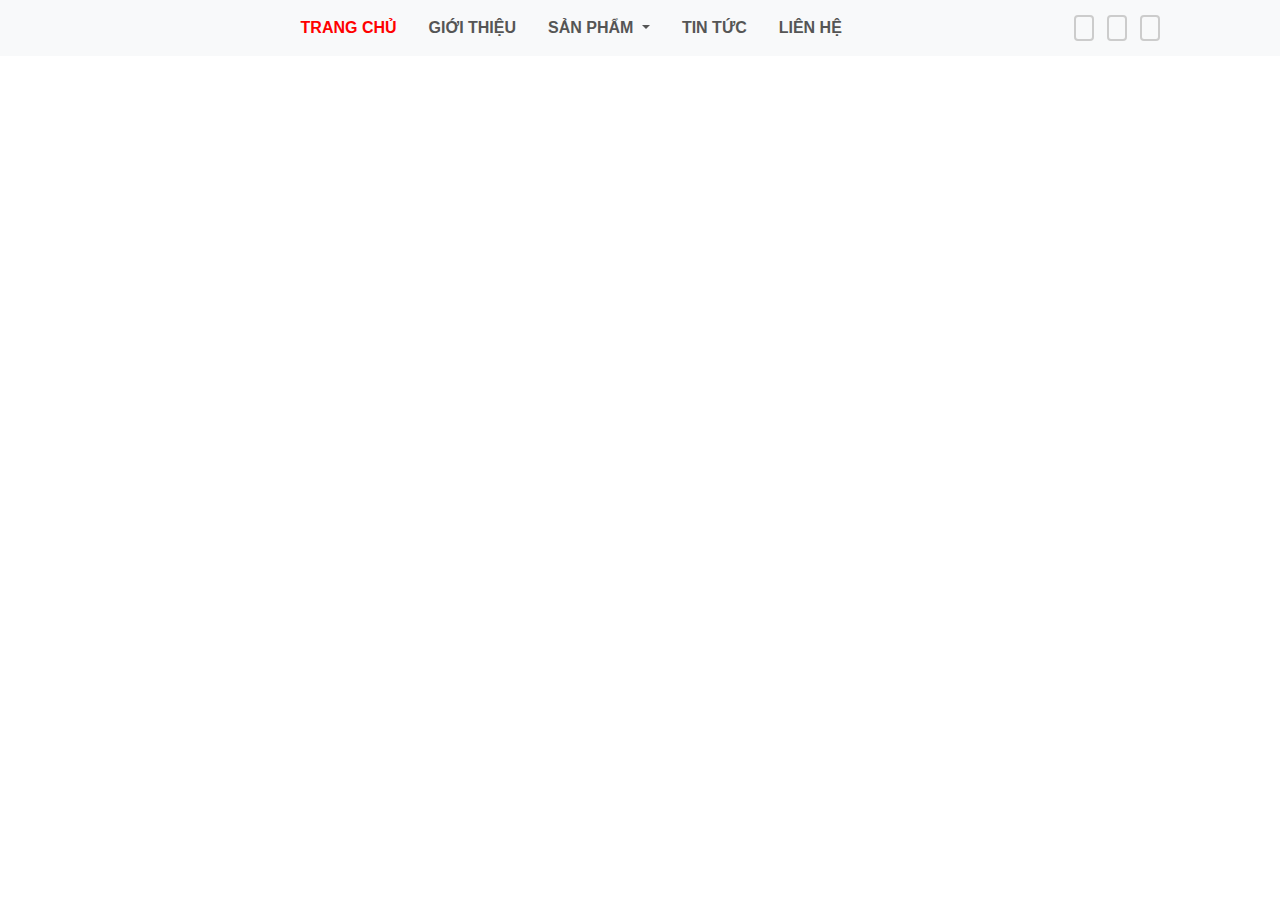
==== index.html @ 4e30b556 "ok" ====
<!DOCTYPE html>
<html lang="en">
  <head>
    <title>Title</title>
    <link
      rel="stylesheet"
      href="https://cdnjs.cloudflare.com/ajax/libs/font-awesome/6.5.1/css/all.min.css"
      integrity="sha512-DTOQO9RWCH3ppGqcWaEA1BIZOC6xxalwEsw9c2QQeAIftl+Vegovlnee1c9QX4TctnWMn13TZye+giMm8e2LwA=="
      crossorigin="anonymous"
      referrerpolicy="no-referrer"
    />
    <!-- Required meta tags -->
    <meta charset="utf-8" />
    <link rel="stylesheet" href="style.css" />
    <meta
      name="viewport"
      content="width=device-width, initial-scale=1, shrink-to-fit=no"
    />

    <!-- Bootstrap CSS -->
    <link
      rel="stylesheet"
      href="https://stackpath.bootstrapcdn.com/bootstrap/4.3.1/css/bootstrap.min.css"
      integrity="sha384-ggOyR0iXCbMQv3Xipma34MD+dH/1fQ784/j6cY/iJTQUOhcWr7x9JvoRxT2MZw1T"
      crossorigin="anonymous"
    />

    <!-- owl carosel -->
    <link
      rel="stylesheet"
      href="../lib/OwlCarousel2-2.3.4/dist/assets/owl.carousel.min.css"
    />
    <link
      rel="stylesheet"
      href="../lib/OwlCarousel2-2.3.4/dist/assets/owl.theme.default.min.css"
    />
  </head>
  <body>
    <nav class="navbar navbar-expand-lg navbar-light bg-light">
      <a class="navbar-brand logo" href="#">
        <img
              class="cart-img w-75"
              src="https://bizweb.dktcdn.net/thumb/medium/100/364/158/themes/802198/assets/logo.png?1705462869617"
              alt=""
            />
      </a>
      <button class="navbar-toggler" type="button" data-toggle="collapse" data-target="#navbarSupportedContent" aria-controls="navbarSupportedContent" aria-expanded="false" aria-label="Toggle navigation">
        <span class="navbar-toggler-icon"></span>
      </button>
    
      <div class="collapse navbar-collapse justify-content-around" id="navbarSupportedContent">
        <ul
              class="nav nav-cus justify-content-center text-uppercase font-weight-bold"
            >
              <li class="nav-item">
                <a class="nav-link active-cus" href="#">Trang chủ</a>
              </li>

              <li class="nav-item">
                <a
                  class="nav-link disabled"
                  id="dropdownMenuButton"
                  href="#"
                  data-toggle="dropdown"
                  aria-haspopup="true"
                  aria-expanded="false"
                  >giới thiệu</a
                >
              </li>
              <li class="nav-item dropdown">
                <a
                  class="nav-link dropdown-toggle"
                  href="#"
                  id="navbarDropdown"
                  role="button"
                  data-toggle="dropdown"
                  aria-haspopup="true"
                  aria-expanded="false"
                >
                  Sản phẩm
                </a>
                <div class="dropdown-menu" aria-labelledby="navbarDropdown">
                  <a class="dropdown-item" href="#">Action</a>
                  <a class="dropdown-item" href="#">Another action</a>
                  <div class="dropdown-divider"></div>
                  <a class="dropdown-item" href="#">Something else here</a>
                </div>
              </li>
              <li class="nav-item">
                <a class="nav-link disabled" href="#">tin tức</a>
              </li>
              <li class="nav-item">
                <a class="nav-link disabled" href="#">liên hệ</a>
              </li>
            </ul>
        <div class="row tool justify-content-center">
          <div class="search">
            <a href=""> <i class="fa-solid fa-magnifying-glass"></i></a>
          </div>
          <div class="cart-shopping">
            <a href=""> <i class="fa-solid fa-cart-shopping"></i></a>
          </div>
          <div class="user">
            <a href=""> <i class="fa-regular fa-user"></i></a>
          </div>
        </div>
      </div>
    </nav>
    <!-- <section class="header">
      <div class=" d-flex row align-items-center" style="margin-right: 0;margin-left: 0;">
          <div class="col-3 col-sm-4 col-md-3 col-lg-2">
            <img
              class="cart-img w-75"
              src="https://bizweb.dktcdn.net/thumb/medium/100/364/158/themes/802198/assets/logo.png?1705462869617"
              alt=""
            />
          </div>
          <div class="col-6">
            <ul
              class="nav nav-cus justify-content-center text-uppercase font-weight-bold"
            >
              <li class="nav-item">
                <a class="nav-link active-cus" href="#">Trang chủ</a>
              </li>

              <li class="nav-item">
                <a
                  class="nav-link disabled"
                  id="dropdownMenuButton"
                  href="#"
                  data-toggle="dropdown"
                  aria-haspopup="true"
                  aria-expanded="false"
                  >giới thiệu</a
                >
              </li>
              <li class="nav-item dropdown">
                <a
                  class="nav-link dropdown-toggle"
                  href="#"
                  id="navbarDropdown"
                  role="button"
                  data-toggle="dropdown"
                  aria-haspopup="true"
                  aria-expanded="false"
                >
                  Sản phẩm
                </a>
                <div class="dropdown-menu" aria-labelledby="navbarDropdown">
                  <a class="dropdown-item" href="#">Action</a>
                  <a class="dropdown-item" href="#">Another action</a>
                  <div class="dropdown-divider"></div>
                  <a class="dropdown-item" href="#">Something else here</a>
                </div>
              </li>
              <li class="nav-item">
                <a class="nav-link disabled" href="#">tin tức</a>
              </li>
              <li class="nav-item">
                <a class="nav-link disabled" href="#">liên hệ</a>
              </li>
            </ul>
          </div>
          <div class="col-3 col-sm-4 col-md-3 col-lg-2">
            <div class="row tool">
              <div class="search">
                <a href=""> <i class="fa-solid fa-magnifying-glass"></i></a>
              </div>
              <div class="cart-shopping">
                <a href=""> <i class="fa-solid fa-cart-shopping"></i></a>
              </div>
              <div class="user">
                <a href=""> <i class="fa-regular fa-user"></i></a>
              </div>
            </div>
          </div>
      </div>
    </section> -->
    <!-- <main>
      <div id="carouselId" class="carousel slide" data-ride="carousel">
        <ol class="carousel-indicators">
          <li data-target="#carouselId" data-slide-to="0" class="active"></li>
          <li data-target="#carouselId" data-slide-to="1"></li>
          <li data-target="#carouselId" data-slide-to="2"></li>
        </ol>
        <div class="carousel-inner" role="listbox">
          <div class="carousel-item active">
            <img
              src="https://bizweb.dktcdn.net/100/364/158/themes/802198/assets/slider_1.jpg?1705462869617"
              alt="First slide"
            />
          </div>
          <div class="carousel-item">
            <img
              src="https://bizweb.dktcdn.net/100/364/158/themes/802198/assets/slider_2.jpg?1705462869617"
              alt="Second slide"
            />
          </div>
          <div class="carousel-item">
            <img 
              src="https://bizweb.dktcdn.net/100/364/158/themes/802198/assets/slider_2.jpg?1705462869617"
              alt="Third slide"
            />
          </div>
        </div>
        <a
          class="carousel-control-prev"
          href="#carouselId"
          role="button"
          data-slide="prev"
        >
          <span class="carousel-control-prev-icon" aria-hidden="true"></span>
          <span class="sr-only">Previous</span>
        </a>
        <a
          class="carousel-control-next"
          href="#carouselId"
          role="button"
          data-slide="next"
        >
          <span class="carousel-control-next-icon" aria-hidden="true"></span>
          <span class="sr-only">Next</span>
        </a>
      </div>
      <div class="title">
        <h2>danh mục sản phẩm</h2>
      </div>
      <div class="category-product">
        <div class="owl-carousel owl-theme">
          <div class="item">
            <div class="card">
              <a href="#">
                <img
                  class="card-img-top"
                  src="https://bizweb.dktcdn.net/100/364/158/themes/802198/assets/section_category_title2.jpg?1705462869617"
                  alt=""
                />
              </a>
              <div class="card-body">lốp bánh xe</div>
            </div>
          </div>
          <div class="item">
            <div class="card">
              <a href="#">
                <img
                  class="card-img-top"
                  class=""
                  src="https://bizweb.dktcdn.net/100/364/158/themes/802198/assets/section_category_title3.jpg?1705462869617"
                  alt=""
                />
              </a>
              <div class="card-body">lốp bánh xe</div>
            </div>
          </div>
          <div class="item">
            <div class="card">
              <a href="#">
                <img
                  class="card-img-top"
                  class=""
                  src="https://bizweb.dktcdn.net/100/364/158/themes/802198/assets/section_category_title4.jpg?1705462869617"
                  alt=""
                />
              </a>
              <div class="card-body">lốp bánh xe</div>
            </div>
          </div>
          <div class="item">
            <div class="card">
              <a href="#">
                <img
                  class="card-img-top"
                  class=""
                  src="https://bizweb.dktcdn.net/100/364/158/themes/802198/assets/section_category_title5.jpg?1705462869617"
                  alt=""
                />
              </a>
              <div class="card-body">lốp bánh xe</div>
            </div>
          </div>
          <div class="item">
            <div class="card">
              <a href="#">
                <img
                  class="card-img-top"
                  class=""
                  src="https://bizweb.dktcdn.net/100/364/158/themes/802198/assets/section_category_title6.jpg?1705462869617"
                  alt=""
                />
              </a>
              <div class="card-body">lốp bánh xe</div>
            </div>
          </div>
        </div>
      </div>
      <div class="title">
        <h2>sản phẩm đang giảm giá</h2>
      </div>
      <div class="container product-sale">
        <div class="row">
          <div class="col-6">
            <div class="card">
              <div class="d-flex justify-content-center align-items-center">
                <div class="card-image">
                  <img
                    class="card-img-top"
                    src="https://bizweb.dktcdn.net/thumb/large/100/364/158/products/product5.jpg?v=1569857958077"
                    alt=""
                  />
                </div>
                <div class="card-body__info bg-white">
                  <h4 class="name-product text-uppercase">
                    Nhớt castrol magnatec 10wr40 (4l)
                  </h4>
                  <p class="price" style="font-size: 24px">
                    1.500.000₫<span
                      style="
                        color: #999999;
                        text-decoration: line-through;
                        font-size: 18px;
                      "
                      >1.800.000₫</span
                    >
                  </p>
                  <div class="row">
                    <div class="btn-buy">
                      <button class="text-uppercase">mua hàng</button>
                    </div>
                    <div
                      class="d-flex justify-content-center align-items-center"
                    >
                      <i class="fa-solid fa-eye"><a href=""></a></i>
                    </div>
                  </div>
                </div>
              </div>
            </div>
          </div>
          <div class="col-6">
            <div class="card">
              <div class="d-flex justify-content-center align-items-center">
                <div class="card-image">
                  <img
                    class="card-img-top"
                    src="https://bizweb.dktcdn.net/thumb/large/100/364/158/products/product5.jpg?v=1569857958077"
                    alt=""
                  />
                </div>
                <div class="card-body__info bg-white">
                  <h4 class="name-product text-uppercase">
                    Nhớt castrol magnatec 10wr40 (4l)
                  </h4>
                  <p class="price" style="font-size: 24px">
                    1.500.000₫<span
                      style="
                        color: #999999;
                        text-decoration: line-through;
                        font-size: 18px;
                      "
                      >1.800.000₫</span
                    >
                  </p>
                  <div class="row">
                    <div class="btn-buy">
                      <button class="text-uppercase">mua hàng</button>
                    </div>
                    <div
                      class="d-flex justify-content-center align-items-center"
                    >
                      <i class="fa-solid fa-eye"><a href=""></a></i>
                    </div>
                  </div>
                </div>
              </div>
            </div>
          </div>
          <div class="col-6">
            <div class="card">
              <div class="d-flex justify-content-center align-items-center">
                <div class="card-image">
                  <img
                    class="card-img-top"
                    src="https://bizweb.dktcdn.net/thumb/large/100/364/158/products/product5.jpg?v=1569857958077"
                    alt=""
                  />
                </div>
                <div class="card-body__info bg-white">
                  <h4 class="name-product text-uppercase">
                    Nhớt castrol magnatec 10wr40 (4l)
                  </h4>
                  <p class="price" style="font-size: 24px">
                    1.500.000₫<span
                      style="
                        color: #999999;
                        text-decoration: line-through;
                        font-size: 18px;
                      "
                      >1.800.000₫</span
                    >
                  </p>
                  <div class="row">
                    <div class="btn-buy">
                      <button class="text-uppercase">mua hàng</button>
                    </div>
                    <div
                      class="d-flex justify-content-center align-items-center"
                    >
                      <i class="fa-solid fa-eye"><a href=""></a></i>
                    </div>
                  </div>
                </div>
              </div>
            </div>
          </div>
          <div class="col-6">
            <div class="card">
              <div class="d-flex justify-content-center align-items-center">
                <div class="card-image">
                  <img
                    class="card-img-top"
                    src="https://bizweb.dktcdn.net/thumb/large/100/364/158/products/product5.jpg?v=1569857958077"
                    alt=""
                  />
                </div>
                <div class="card-body__info bg-white">
                  <h4 class="name-product text-uppercase">
                    Nhớt castrol magnatec 10wr40 (4l)
                  </h4>
                  <p class="price" style="font-size: 24px">
                    1.500.000₫<span
                      style="
                        color: #999999;
                        text-decoration: line-through;
                        font-size: 18px;
                      "
                      >1.800.000₫</span
                    >
                  </p>
                  <div class="row">
                    <div class="btn-buy">
                      <button class="text-uppercase">mua hàng</button>
                    </div>
                    <div
                      class="d-flex justify-content-center align-items-center"
                    >
                      <i class="fa-solid fa-eye"><a href=""></a></i>
                    </div>
                  </div>
                </div>
              </div>
            </div>
          </div>
        </div>
      </div>
      <div class="container-fluid banner-bottom">
        <img
          src="https://bizweb.dktcdn.net/100/364/158/themes/802198/assets/section_home_banner.jpg?1705462869617"
          class="img-responsive"
          alt=""
        />
      </div>
      <div class="title">
        <h2>lốp bánh xe</h2>
      </div>
      <div class="product-detail">
        <div class="row">
          <div class="col-2 banner-left">
            <img
              class="img-responsive"
              src="//bizweb.dktcdn.net/100/364/158/themes/802198/assets/section_product_images2.png?1705462869617"
              data-src="//bizweb.dktcdn.net/100/364/158/themes/802198/assets/section_product_images2.png?1705462869617"
              alt="images"
              data-lazied="IMG"
            />
          </div>
          <div class="col-2">
            <img
              src="https://bizweb.dktcdn.net/thumb/large/100/364/158/products/lopxe3.jpg?v=1567905623343"
              alt=""
              class="img-responsive"
            />
            <h4 class="name-product">lốp xe warrior hub</h4>
            <p class="sale-price">
              1.500.000₫<span class="price">1.800.000₫</span>
            </p>
            <div class="d-flex">
              <a href=""><i class="fa fa-eye"></i></a>

              <button>
                <span><i class="fa fa-cart-plus"></i></span>
              </button>
            </div>
          </div>
          <div class="col-2">
            <img
              src="https://bizweb.dktcdn.net/thumb/large/100/364/158/products/lopxe3.jpg?v=1567905623343"
              alt=""
              class="img-responsive"
            />
            <h4 class="name-product">lốp xe warrior hub</h4>
            <p class="sale-price">
              1.500.000₫<span class="price">1.800.000₫</span>
            </p>
            <div class="d-flex">
              <a href=""><i class="fa fa-eye"></i></a>

              <button>
                <span><i class="fa fa-cart-plus"></i></span>
              </button>
            </div>
          </div>
          <div class="col-2">
            <img
              src="https://bizweb.dktcdn.net/thumb/large/100/364/158/products/lopxe3.jpg?v=1567905623343"
              alt=""
              class="img-responsive"
            />
            <h4 class="name-product">lốp xe warrior hub</h4>
            <p class="sale-price">
              1.500.000₫<span class="price">1.800.000₫</span>
            </p>
            <div class="d-flex">
              <a href=""><i class="fa fa-eye"></i></a>

              <button>
                <span><i class="fa fa-cart-plus"></i></span>
              </button>
            </div>
          </div>
          <div class="col-2">
            <img
              src="https://bizweb.dktcdn.net/thumb/large/100/364/158/products/lopxe3.jpg?v=1567905623343"
              alt=""
              class="img-responsive"
            />
            <h4 class="name-product">lốp xe warrior hub</h4>
            <p class="sale-price">
              1.500.000₫<span class="price">1.800.000₫</span>
            </p>
            <div class="d-flex">
              <a href=""><i class="fa fa-eye"></i></a>

              <button>
                <span><i class="fa fa-cart-plus"></i></span>
              </button>
            </div>
          </div>
        </div>
      </div>
      <div class="title">
        <h2>phụ kiện</h2>
      </div>
      <div class="product-detail">
        <div class="row">
          <div class="col-2 banner-left">
            <img
              class="img-responsive"
              src="//bizweb.dktcdn.net/100/364/158/themes/802198/assets/section_product_images2.png?1705462869617"
              data-src="//bizweb.dktcdn.net/100/364/158/themes/802198/assets/section_product_images2.png?1705462869617"
              alt="images"
              data-lazied="IMG"
            />
          </div>
          <div class="col-2">
            <img
              src="https://bizweb.dktcdn.net/thumb/large/100/364/158/products/lopxe3.jpg?v=1567905623343"
              alt=""
              class="img-responsive"
            />
            <h4 class="name-product">lốp xe warrior hub</h4>
            <p class="sale-price">
              1.500.000₫<span class="price">1.800.000₫</span>
            </p>
            <div class="d-flex">
              <a href=""><i class="fa fa-eye"></i></a>

              <button>
                <span><i class="fa fa-cart-plus"></i></span>
              </button>
            </div>
          </div>
          <div class="col-2">
            <img
              src="https://bizweb.dktcdn.net/thumb/large/100/364/158/products/lopxe3.jpg?v=1567905623343"
              alt=""
              class="img-responsive"
            />
            <h4 class="name-product">lốp xe warrior hub</h4>
            <p class="sale-price">
              1.500.000₫<span class="price">1.800.000₫</span>
            </p>
            <div class="d-flex">
              <a href=""><i class="fa fa-eye"></i></a>

              <button>
                <span><i class="fa fa-cart-plus"></i></span>
              </button>
            </div>
          </div>
          <div class="col-2">
            <img
              src="https://bizweb.dktcdn.net/thumb/large/100/364/158/products/lopxe3.jpg?v=1567905623343"
              alt=""
              class="img-responsive"
            />
            <h4 class="name-product">lốp xe warrior hub</h4>
            <p class="sale-price">
              1.500.000₫<span class="price">1.800.000₫</span>
            </p>
            <div class="d-flex">
              <a href=""><i class="fa fa-eye"></i></a>

              <button>
                <span><i class="fa fa-cart-plus"></i></span>
              </button>
            </div>
          </div>
          <div class="col-2">
            <img
              src="https://bizweb.dktcdn.net/thumb/large/100/364/158/products/lopxe3.jpg?v=1567905623343"
              alt=""
              class="img-responsive"
            />
            <h4 class="name-product">lốp xe warrior hub</h4>
            <p class="sale-price">
              1.500.000₫<span class="price">1.800.000₫</span>
            </p>
            <div class="d-flex">
              <a href=""><i class="fa fa-eye"></i></a>

              <button>
                <span><i class="fa fa-cart-plus"></i></span>
              </button>
            </div>
          </div>
        </div>
      </div>
      <div class="title">
        <h2>lốp bánh xe</h2>
      </div>
      <div class="product-detail">
        <div class="row">
          <div class="col-2  banner-left">
            <img
              class="img-responsive"
              src="//bizweb.dktcdn.net/100/364/158/themes/802198/assets/section_product_images2.png?1705462869617"
              data-src="//bizweb.dktcdn.net/100/364/158/themes/802198/assets/section_product_images2.png?1705462869617"
              alt="images"
              data-lazied="IMG"
            />
          </div>
          <div class="col-2 ">
            <img
              src="https://bizweb.dktcdn.net/thumb/large/100/364/158/products/lopxe3.jpg?v=1567905623343"
              alt=""
              class="img-responsive"
            />
            <h4 class="name-product">lốp xe warrior hub</h4>
            <p class="sale-price">
              1.500.000₫<span class="price">1.800.000₫</span>
            </p>
            <div class="d-flex">
              <a href=""><i class="fa fa-eye"></i></a>

              <button>
                <span><i class="fa fa-cart-plus"></i></span>
              </button>
            </div>
          </div>
          <div class="col-2 ">
            <img
              src="https://bizweb.dktcdn.net/thumb/large/100/364/158/products/lopxe3.jpg?v=1567905623343"
              alt=""
              class="img-responsive"
            />
            <h4 class="name-product">lốp xe warrior hub</h4>
            <p class="sale-price">
              1.500.000₫<span class="price">1.800.000₫</span>
            </p>
            <div class="d-flex">
              <a href=""><i class="fa fa-eye"></i></a>

              <button>
                <span><i class="fa fa-cart-plus"></i></span>
              </button>
            </div>
          </div>
          <div class="col-2 ">
            <img
              src="https://bizweb.dktcdn.net/thumb/large/100/364/158/products/lopxe3.jpg?v=1567905623343"
              alt=""
              class="img-responsive"
            />
            <h4 class="name-product">lốp xe warrior hub</h4>
            <p class="sale-price">
              1.500.000₫<span class="price">1.800.000₫</span>
            </p>
            <div class="d-flex">
              <a href=""><i class="fa fa-eye"></i></a>

              <button>
                <span><i class="fa fa-cart-plus"></i></span>
              </button>
            </div>
          </div>
          <div class="col-2 ">
            <img
              src="https://bizweb.dktcdn.net/thumb/large/100/364/158/products/lopxe3.jpg?v=1567905623343"
              alt=""
              class="img-responsive"
            />
            <h4 class="name-product">lốp xe warrior hub</h4>
            <p class="sale-price">
              1.500.000₫<span class="price">1.800.000₫</span>
            </p>
            <div class="d-flex">
              <a href=""><i class="fa fa-eye"></i></a>

              <button>
                <span><i class="fa fa-cart-plus"></i></span>
              </button>
            </div>
          </div>
        </div>
      </div>
      <div class="news">
        <div class="title-news">
            <h4>tin tức</h4>
        </div>
        <div class="row ">
          <div class="card col-2 " >
            <img src="https://bizweb.dktcdn.net/100/364/158/articles/blog3.jpg?v=1567948212317" class="card-img-top" alt="...">
            <div class="info">
              <p class="time">08/09/2022</p>
              <a href="#" class="">Go somewhere</a>
            </div>
          </div>
          <div class="card col-2 " >
            <img src="https://bizweb.dktcdn.net/100/364/158/articles/blog3.jpg?v=1567948212317" class="card-img-top" alt="...">
            <div class="info">
              <p class="time">08/09/2022</p>
              <a href="#" class="">Go somewhere</a>
            </div>
          </div>
          <div class="card col-2 ">
            <img src="https://bizweb.dktcdn.net/100/364/158/articles/blog3.jpg?v=1567948212317" class="card-img-top" alt="...">
            <div class="info">
              <p class="time">08/09/2022</p>
              <a href="#" class="">Go somewhere</a>
            </div>
          </div>
          <div class="card col-2 ">
            <img src="https://bizweb.dktcdn.net/100/364/158/articles/blog3.jpg?v=1567948212317" class="card-img-top" alt="...">
            <div class="info">
              <p class="time">08/09/2022</p>
              <a href="#" class="">Go somewhere</a>
            </div>
          </div>
          <div class="card col-2 ">
            <img src="https://bizweb.dktcdn.net/100/364/158/articles/blog3.jpg?v=1567948212317" class="card-img-top" alt="...">
            <div class="info">
              <p class="time">08/09/2022</p>
              <a href="#" class="">Go somewhere</a>
            </div>
          </div>
        </div>
      </div>
      <div class="title">
        <h2>top thương hiệu</h2>
      </div>
      <div class="brands-bottom ">
        <div class="logo-brands">
          <img src="//bizweb.dktcdn.net/100/364/158/themes/802198/assets/brand1.png?1705462869617" alt="">
        </div>
        <div class="logo-brands">
          <img src="//bizweb.dktcdn.net/100/364/158/themes/802198/assets/brand1.png?1705462869617" alt="">
        </div>
        <div class="logo-brands">
          <img src="//bizweb.dktcdn.net/100/364/158/themes/802198/assets/brand1.png?1705462869617" alt="">
        </div>
        <div class="logo-brands">
          <img src="//bizweb.dktcdn.net/100/364/158/themes/802198/assets/brand1.png?1705462869617" alt="">
        </div>
        <div class="logo-brands">
          <img src="//bizweb.dktcdn.net/100/364/158/themes/802198/assets/brand1.png?1705462869617" alt="">
        </div>
        <div class="logo-brands">
          <img src="//bizweb.dktcdn.net/100/364/158/themes/802198/assets/brand1.png?1705462869617" alt="">
        </div>
        <div class="logo-brands">
          <img src="//bizweb.dktcdn.net/100/364/158/themes/802198/assets/brand1.png?1705462869617" alt="">
        </div>
      </div>
    </main> -->
    <!-- <footer>
      <div class="footer-site ">
        <div class="row">
          <div class="col-5">
            <img src="https://bizweb.dktcdn.net/thumb/medium/100/364/158/themes/802198/assets/logo.png?1705462869617" alt="">
            <p><strong>Địa chỉ:</strong> 
                      
              Ladeco Building, 266 Doi Can Street, Ba Dinh District, Ha Noi
            
          </p>
            <p><strong>Hotline:</strong><a href="tel:19006750">19006750</a></p>
            <p><strong>Email:</strong><a href="mailto:support@sapo.vn">support@sapo.vn</a></p>
            <p>Showroom mở cửa tất cả các ngày trong tuần từ 10:00 sáng đến 6:00 tối</p>
          </div>
          <div class="col-2">
            <div class="title text-uppercase">
              <h4>giới thiệu</h4>
            </div>
            <div class="list-menu" style="list-style: none;">
              <li><a href="">Trang chủ</a></li>
              <li><a href="">Giới thiệu</a></li>
              <li><a href="">Sản phẩm</a></li>
              <li><a href="">Tin tức </a></li>
              <li><a href="">Liên hệ</a></li>
            </div>
          </div>
          <div class="col-2">
            <div class="title text-uppercase">
              <h4>giới thiệu</h4>
            </div>
            <div class="list-menu" style="list-style: none;">
              <li><a href="">Trang chủ</a></li>
              <li><a href="">Giới thiệu</a></li>
              <li><a href="">Sản phẩm</a></li>
              <li><a href="">Tin tức </a></li>
              <li><a href="">Liên hệ</a></li>
            </div>
          </div>
          <div class="col-2">
            <div class="title text-uppercase">
              <h4>giới thiệu</h4>
            </div>
            <ul class="list-menu" style="list-style: none;">
              <li><a href="">Trang chủ</a></li>
              <li><a href="">Giới thiệu</a></li>
              <li><a href="">Sản phẩm</a></li>
              <li><a href="">Tin tức </a></li>
              <li><a href="">Liên hệ</a></li>
            </ul>
          </div>
        </div>
      </div>
    </footer> -->
    <!-- Optional JavaScript -->
    <!-- jQuery first, then Popper.js, then Bootstrap JS -->
    <script
      src="https://code.jquery.com/jquery-3.3.1.slim.min.js"
      integrity="sha384-q8i/X+965DzO0rT7abK41JStQIAqVgRVzpbzo5smXKp4YfRvH+8abtTE1Pi6jizo"
      crossorigin="anonymous"
    ></script>
    <script
      src="https://cdnjs.cloudflare.com/ajax/libs/popper.js/1.14.7/umd/popper.min.js"
      integrity="sha384-UO2eT0CpHqdSJQ6hJty5KVphtPhzWj9WO1clHTMGa3JDZwrnQq4sF86dIHNDz0W1"
      crossorigin="anonymous"
    ></script>
    <script
      src="https://stackpath.bootstrapcdn.com/bootstrap/4.3.1/js/bootstrap.min.js"
      integrity="sha384-JjSmVgyd0p3pXB1rRibZUAYoIIy6OrQ6VrjIEaFf/nJGzIxFDsf4x0xIM+B07jRM"
      crossorigin="anonymous"
    ></script>
    <script src="../lib/OwlCarousel2-2.3.4/dist/owl.carousel.min.js"></script>
    <script>
    //   var search = document.getElementById("search");
    // search.addEventListener('click',function(){
    //   console.log(1)
    // })
    </script>
    <script>
      $(".owl-carousel").owlCarousel({
        loop: true,
        margin: 10,
        nav: false,
        autoplay: true,
        dots: false,
        autoplayTimeout: 1500,
        autoplayHoverPause: true,
        responsive: {
          0: {
            items: 1,
          },
          600: {
            items: 2,
          },
          1000: {
            items: 4,
          },
        },
      });
    </script>
  </body>
</html>
---- style.css ----
* {
  margin: 0;
  padding: 0;
  font-family: "Segoe UI", Tahoma, Geneva, Verdana, sans-serif;
  box-sizing: border-box;
  transition: all 0.3s ease;
}
p {
  font-size: 16px;
}

a {
  color: #555 !important;
}
ul li a {
  font-size: 16px;
}
.logo{
  padding-left: 140px;
}
.header {
  margin-top: 0;
  height: 112px;
}
.header .d-flex {
  justify-content: space-between;
}
.header .row .col-3 img {
  min-width: 85px;
}
.active-cus {
  color: #ff0000 !important;
}
.nav-cus li:first-child a {
  color: #ff0000;
}
.nav-cus li:hover > a {
  transition: all 0.5s ease;
  color: #ff0000 !important;
}
.tool div {
  border: 2px solid #ccc;
  border-radius: 4px;
  margin: 0.4rem;
  font-size: 88%;
}
.tool div:hover {
  transition: all 0.3s ease;
  border: #ff0000 2px solid;
}
.tool div a i {
  padding: 8px;
}
.tool div a i:hover {
  color: #ff0000;
}
main {
  background-color: #f8f8f8;
}
#carouselId .carousel-inner .carousel-item img {
  width: 100%;
}
.card-body {
  font-weight: 700;
  text-align: center;
  background-color: #ccc;
  text-transform: uppercase;
  font-size: 22px;
  width: 88%;
  margin: 8px 6%;
  height: 88px;
}
.title {
  margin: 24px 48px;
  position: relative;
}
.title h2 {
  text-transform: uppercase;
}
.title::before {
  content: "";
  display: inline-block;
  width: 30px;
  height: 30px;
  position: absolute;
  left: -38px;
  top: 8px;
  background: url(//bizweb.dktcdn.net/100/364/158/themes/802198/assets/icon-image.png?1705462866789)
    no-repeat scroll -29px -168px;
}
.card-body__info p {
  color: #ff0000;
}
.product-sale .row .col-6 {
  margin-top: 16px;
}
.product-sale .row .col-6 .card .d-flex .card-body__info .btn-buy button {
  margin-right: 18px;
  border-radius: 4px;
  width: 112px;
  height: 42px;
  border: none;
  background-color: #ff0000;
  color: #fff;
}
.product-sale .row .col-6 .card .d-flex .card-body__info .d-flex {
  border-radius: 4px;
  width: 68px;
  height: 42px;
  background-color: #ff0000;
  color: #fff;
}
.banner-bottom {
  margin-bottom: 42px;
  height: 278px;
}
.product-detail .row .col-2 {
  border: #ccc 2px solid;
  text-align: center;
}
.product-detail .row .col-2 h4 {
  text-transform: uppercase;
  font-weight: 400;
}
.product-detail .row .col-2 {
  margin: 0 18px;
}
.product-detail .row .col-2:first-child {
  margin-left: 38px;
  border: none;
}
.product-detail .row .col-2 .sale-price {
  font-size: 24px;
  color: #ff0000;
}
.product-detail .row .col-2 .sale-price .price {
  color: #ccc;
  font-size: 16px;
  text-decoration: line-through;
}
.product-detail .row .col-2 button {
  margin: 0 8%;
  border-radius: 4px;
  width: 112px;
  height: 42px;
  border: none;
  background-color: #ff0000;
  color: #fff;
}
.product-detail .row .col-2 .d-flex {
  margin-left: 15%;
}
.product-detail .row .col-2 .d-flex a {
  display: inline-block;
  width: 68px;
  height: 42px;
  border-radius: 4px;
  background-color: #ff0000;
}
.product-detail .row .col-2 .d-flex a i {
  margin-top: 12px;
  color: #fff;
}
.news {
  margin-top: 12px;
}
.news .title-news {
  margin-left: 15px;
  border-top-left-radius: 8px;
  border-top-right-radius: 8px;
  height: 48px;
  padding-left: 24px;
  background-color: #ff0000;
  width: 100%;
  font-size: 28px;
}
.news .title-news h4 {
  color: white;
  text-transform: uppercase;
  font-size: 2.4rem;
}
.news .card {
  margin: 0.8em 1.8em;
}
.news .card .info p {
  color: #ccc;
}
.news .card .info a {
  text-transform: uppercase;
  font-size: 1.4rem;
  font-weight: bold;
}
.news .card .info a:hover {
  text-decoration: none;
  color: #ff0000 !important;
}
.brands-bottom {
  background-color: white;
  margin: 0 auto;
  display: flex;
  width: 1430px;
}
.brands-bottom .logo-brands {
  padding: 0 8px;
}
.footer-site {
  margin: 0 auto;
  width: 1430px;
}
.footer-site .row .col-2 .title {
  width: 168px;
}
.footer-site .row .col-2 .title::before {
  top: 2px;
}
.footer-site .row .col-2 .list-menu li a {
  color: #000000;
}
.footer-site .row .col-2 .list-menu li a:hover {
  padding-left: 8px;
  text-decoration: none;
  color: #ff0000 !important;
}
@media (max-width: 575.98px) {
  .banner-bottom{
    display: none;
  }
  .header .row .col-6 {
    display: none;
  }
}

/* // Small devices (landscape phones, 576px and up) */
@media (min-width: 576px) and (max-width: 767.98px) {
  .logo{
    padding-left: 0 !important;
  }  

}

/* // Medium devices (tablets, 768px and up) */
@media (min-width: 768px) and (max-width: 991.98px) {
  .header .row .col-6 {
    display: none;
  }
  .banner-bottom{
    display: none;
  }
}

/* // Large devices (desktops, 992px and up) */
@media (min-width: 992px) and (max-width: 1199.98px) {
  .header .row .col-6 {
    display: none;
  }
  .banner-bottom{
    display: none;
  }
}

/* // Extra large devices (large desktops, 1200px and up) */
@media (min-width: 1200px) {
}


/* 
@media only screen and (min-width: 768px) {
  .logo{
    padding: 0 !important; 
  }
} */
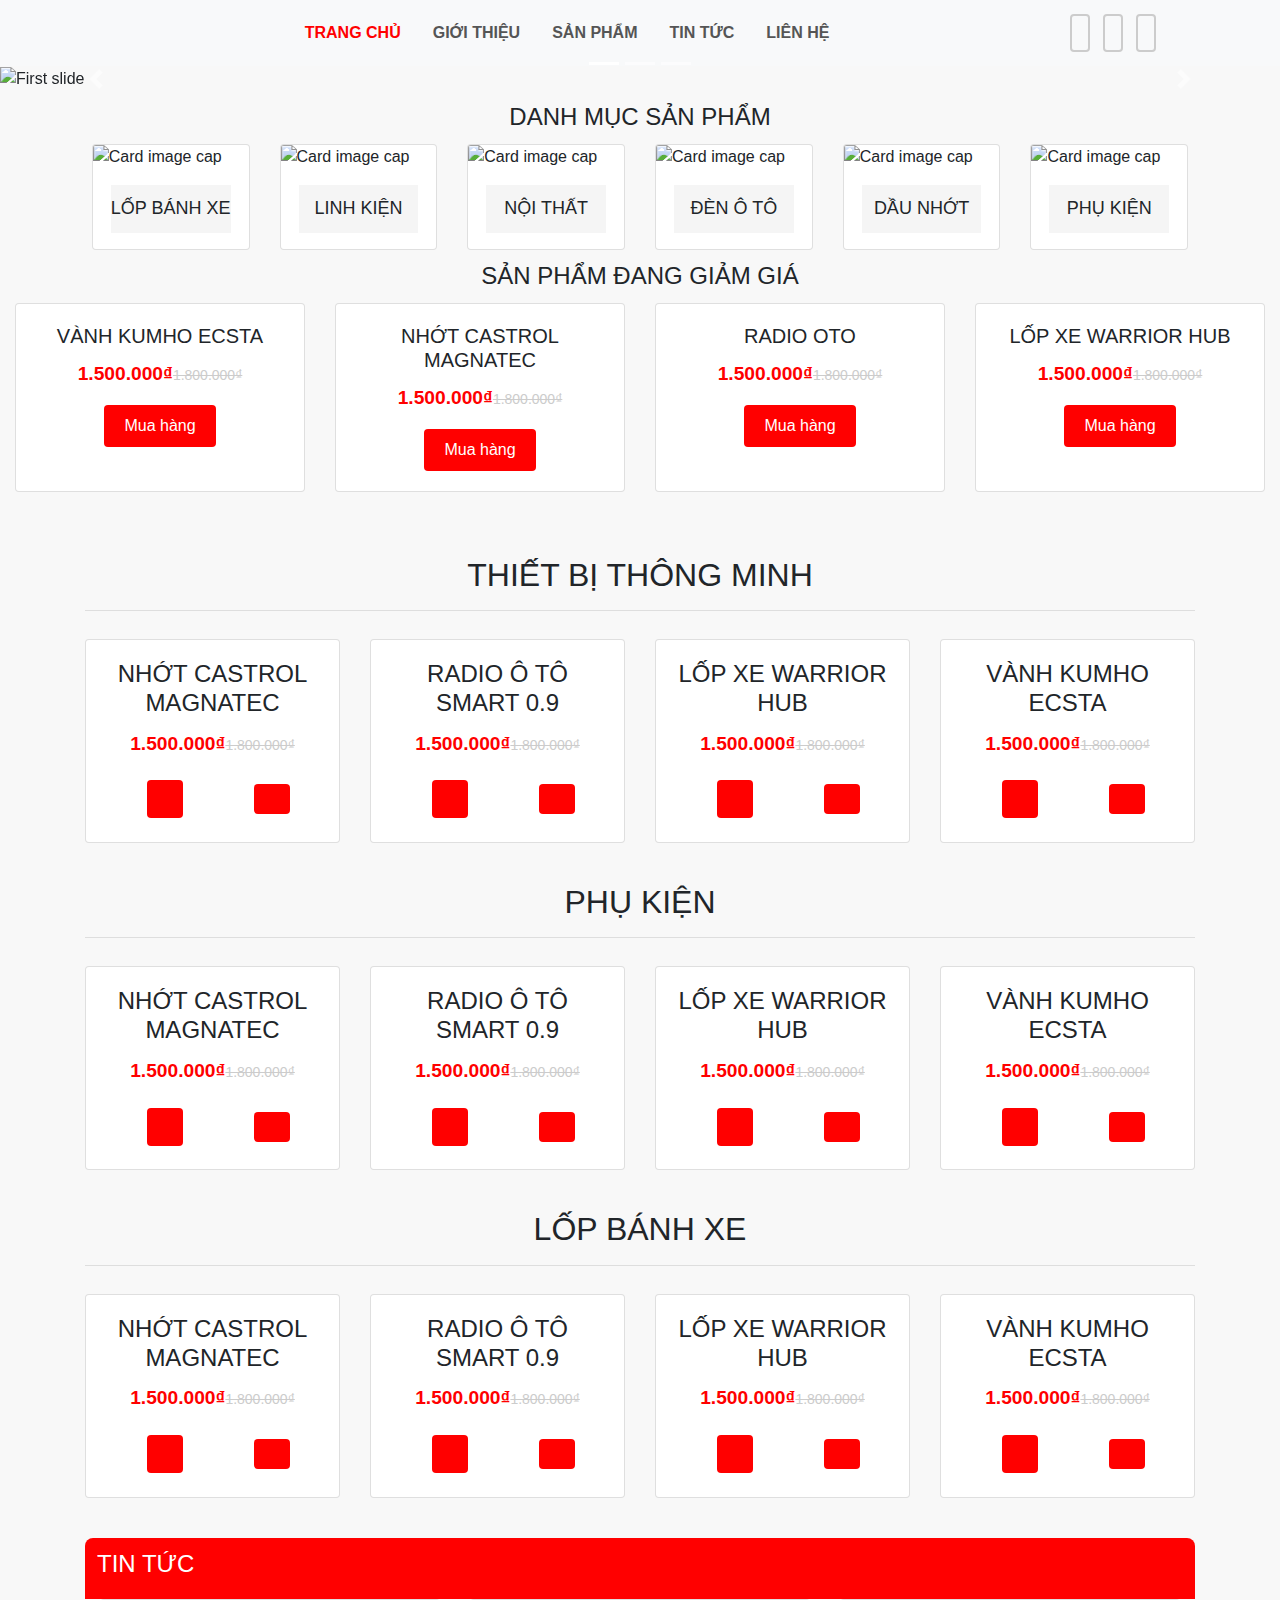
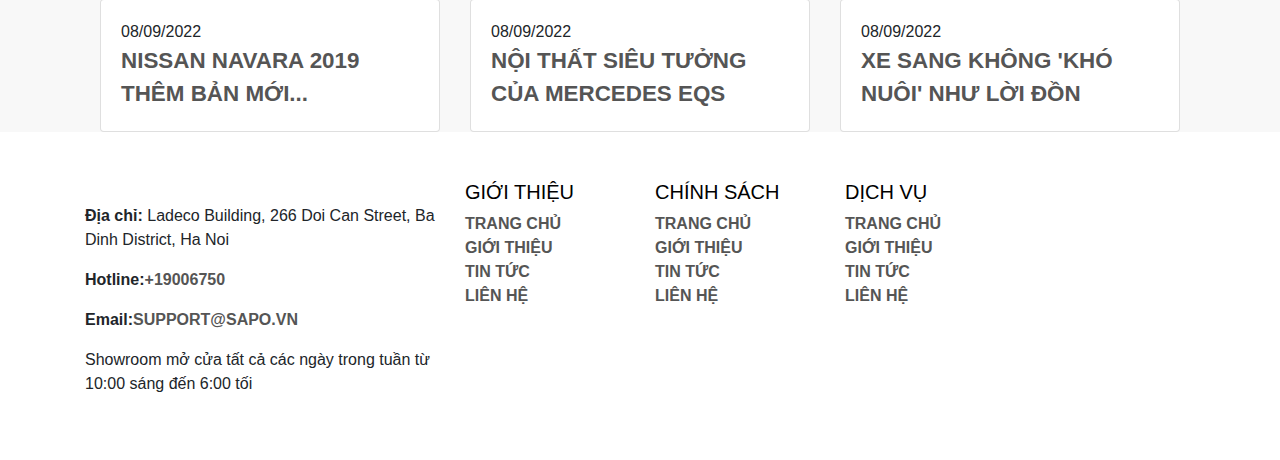
==== commit 4a4f5930: "add cart.html" ====
--- a/index.html
+++ b/index.html
@@ -1,895 +1,555 @@
 <!DOCTYPE html>
 <html lang="en">
-  <head>
-    <title>Title</title>
-    <link
-      rel="stylesheet"
-      href="https://cdnjs.cloudflare.com/ajax/libs/font-awesome/6.5.1/css/all.min.css"
-      integrity="sha512-DTOQO9RWCH3ppGqcWaEA1BIZOC6xxalwEsw9c2QQeAIftl+Vegovlnee1c9QX4TctnWMn13TZye+giMm8e2LwA=="
-      crossorigin="anonymous"
-      referrerpolicy="no-referrer"
-    />
-    <!-- Required meta tags -->
-    <meta charset="utf-8" />
-    <link rel="stylesheet" href="style.css" />
-    <meta
-      name="viewport"
-      content="width=device-width, initial-scale=1, shrink-to-fit=no"
-    />
-
-    <!-- Bootstrap CSS -->
-    <link
-      rel="stylesheet"
-      href="https://stackpath.bootstrapcdn.com/bootstrap/4.3.1/css/bootstrap.min.css"
-      integrity="sha384-ggOyR0iXCbMQv3Xipma34MD+dH/1fQ784/j6cY/iJTQUOhcWr7x9JvoRxT2MZw1T"
-      crossorigin="anonymous"
-    />
-
-    <!-- owl carosel -->
-    <link
-      rel="stylesheet"
-      href="../lib/OwlCarousel2-2.3.4/dist/assets/owl.carousel.min.css"
-    />
-    <link
-      rel="stylesheet"
-      href="../lib/OwlCarousel2-2.3.4/dist/assets/owl.theme.default.min.css"
-    />
-  </head>
-  <body>
-    <nav class="navbar navbar-expand-lg navbar-light bg-light">
-      <a class="navbar-brand logo" href="#">
-        <img
-              class="cart-img w-75"
-              src="https://bizweb.dktcdn.net/thumb/medium/100/364/158/themes/802198/assets/logo.png?1705462869617"
-              alt=""
-            />
+
+<head>
+  <title>Trang chủ</title>
+  <!-- https://haluauto.mysapo.net/ -->
+  <link rel="stylesheet" href="https://cdnjs.cloudflare.com/ajax/libs/font-awesome/6.5.1/css/all.min.css"
+    integrity="sha512-DTOQO9RWCH3ppGqcWaEA1BIZOC6xxalwEsw9c2QQeAIftl+Vegovlnee1c9QX4TctnWMn13TZye+giMm8e2LwA=="
+    crossorigin="anonymous" referrerpolicy="no-referrer" />
+  <!-- Required meta tags -->
+  <meta charset="utf-8" />
+  <link rel="stylesheet" href="style.css" />
+  <meta name="viewport" content="width=device-width, initial-scale=1, shrink-to-fit=no" />
+
+  <!-- Bootstrap CSS -->
+  <link rel="stylesheet" href="https://stackpath.bootstrapcdn.com/bootstrap/4.3.1/css/bootstrap.min.css"
+    integrity="sha384-ggOyR0iXCbMQv3Xipma34MD+dH/1fQ784/j6cY/iJTQUOhcWr7x9JvoRxT2MZw1T" crossorigin="anonymous" />
+
+  <!-- owl carosel -->
+  <link rel="stylesheet" href="../lib/OwlCarousel2-2.3.4/dist/assets/owl.carousel.min.css" />
+  <link rel="stylesheet" href="../lib/OwlCarousel2-2.3.4/dist/assets/owl.theme.default.min.css" />
+</head>
+
+<body>
+  <nav class="navbar navbar-expand-lg navbar-light bg-light">
+    <a class="navbar-brand logo" href="index.html">
+      <img class="cart-img w-75"
+        src="https://bizweb.dktcdn.net/thumb/medium/100/364/158/themes/802198/assets/logo.png?1705462869617" alt="" />
+    </a>
+    <button class="navbar-toggler" type="button" data-toggle="collapse" data-target="#navbarSupportedContent"
+      aria-controls="navbarSupportedContent" aria-expanded="false" aria-label="Toggle navigation">
+      <span class="navbar-toggler-icon"></span>
+    </button>
+
+    <div class="collapse navbar-collapse justify-content-around" id="navbarSupportedContent">
+      <ul class="nav nav-cus justify-content-center text-uppercase font-weight-bold">
+        <li class="nav-item">
+          <a class="nav-link active-cus" href="index.html">Trang chủ</a>
+        </li>
+
+        <li class="nav-item">
+          <a class="nav-link " href="introduce.html">giới thiệu</a>
+        </li>
+        <li class="nav-item ">
+          <a class="nav-link " href="product.html">
+            Sản phẩm
+          </a>
+        </li>
+        <li class="nav-item">
+          <a class="nav-link " href="news.html">tin tức</a>
+        </li>
+        <li class="nav-item">
+          <a class="nav-link" href="contact.html">liên hệ</a>
+        </li>
+      </ul>
+      <div class="row tool justify-content-center">
+        <div class="search">
+          <a href=""> <i class="fa-solid fa-magnifying-glass"></i></a>
+        </div>
+        <div class="cart-shopping">
+          <a href="cart.html"> <i class="fa-solid fa-cart-shopping"></i></a>
+        </div>
+        <div class="user">
+          <a href="register.html"> <i class="fa-regular fa-user"></i></a>
+        </div>
+      </div>
+    </div>
+  </nav>
+  <main>
+    <section id="carouselId" class="carousel slide" data-ride="carousel">
+      <ol class="carousel-indicators">
+        <li data-target="#carouselId" data-slide-to="0" class="active"></li>
+        <li data-target="#carouselId" data-slide-to="1"></li>
+        <li data-target="#carouselId" data-slide-to="2"></li>
+      </ol>
+      <div class="carousel-inner" role="listbox">
+        <div class="carousel-item active">
+          <img src="https://bizweb.dktcdn.net/100/364/158/themes/802198/assets/slider_1.jpg?1705462869617"
+            alt="First slide" />
+        </div>
+        <div class="carousel-item">
+          <img src="https://bizweb.dktcdn.net/100/364/158/themes/802198/assets/slider_2.jpg?1705462869617"
+            alt="Second slide" />
+        </div>
+        <div class="carousel-item">
+          <img src="https://bizweb.dktcdn.net/100/364/158/themes/802198/assets/slider_2.jpg?1705462869617"
+            alt="Third slide" />
+        </div>
+      </div>
+      <a class="carousel-control-prev" href="#carouselId" role="button" data-slide="prev">
+        <span class="carousel-control-prev-icon" aria-hidden="true"></span>
+        <span class="sr-only">Previous</span>
       </a>
-      <button class="navbar-toggler" type="button" data-toggle="collapse" data-target="#navbarSupportedContent" aria-controls="navbarSupportedContent" aria-expanded="false" aria-label="Toggle navigation">
-        <span class="navbar-toggler-icon"></span>
-      </button>
-    
-      <div class="collapse navbar-collapse justify-content-around" id="navbarSupportedContent">
-        <ul
-              class="nav nav-cus justify-content-center text-uppercase font-weight-bold"
-            >
-              <li class="nav-item">
-                <a class="nav-link active-cus" href="#">Trang chủ</a>
-              </li>
-
-              <li class="nav-item">
-                <a
-                  class="nav-link disabled"
-                  id="dropdownMenuButton"
-                  href="#"
-                  data-toggle="dropdown"
-                  aria-haspopup="true"
-                  aria-expanded="false"
-                  >giới thiệu</a
-                >
-              </li>
-              <li class="nav-item dropdown">
-                <a
-                  class="nav-link dropdown-toggle"
-                  href="#"
-                  id="navbarDropdown"
-                  role="button"
-                  data-toggle="dropdown"
-                  aria-haspopup="true"
-                  aria-expanded="false"
-                >
-                  Sản phẩm
-                </a>
-                <div class="dropdown-menu" aria-labelledby="navbarDropdown">
-                  <a class="dropdown-item" href="#">Action</a>
-                  <a class="dropdown-item" href="#">Another action</a>
-                  <div class="dropdown-divider"></div>
-                  <a class="dropdown-item" href="#">Something else here</a>
-                </div>
-              </li>
-              <li class="nav-item">
-                <a class="nav-link disabled" href="#">tin tức</a>
-              </li>
-              <li class="nav-item">
-                <a class="nav-link disabled" href="#">liên hệ</a>
-              </li>
-            </ul>
-        <div class="row tool justify-content-center">
-          <div class="search">
-            <a href=""> <i class="fa-solid fa-magnifying-glass"></i></a>
-          </div>
-          <div class="cart-shopping">
-            <a href=""> <i class="fa-solid fa-cart-shopping"></i></a>
-          </div>
-          <div class="user">
-            <a href=""> <i class="fa-regular fa-user"></i></a>
-          </div>
-        </div>
-      </div>
-    </nav>
-    <!-- <section class="header">
-      <div class=" d-flex row align-items-center" style="margin-right: 0;margin-left: 0;">
-          <div class="col-3 col-sm-4 col-md-3 col-lg-2">
-            <img
-              class="cart-img w-75"
-              src="https://bizweb.dktcdn.net/thumb/medium/100/364/158/themes/802198/assets/logo.png?1705462869617"
-              alt=""
-            />
-          </div>
-          <div class="col-6">
-            <ul
-              class="nav nav-cus justify-content-center text-uppercase font-weight-bold"
-            >
-              <li class="nav-item">
-                <a class="nav-link active-cus" href="#">Trang chủ</a>
-              </li>
-
-              <li class="nav-item">
-                <a
-                  class="nav-link disabled"
-                  id="dropdownMenuButton"
-                  href="#"
-                  data-toggle="dropdown"
-                  aria-haspopup="true"
-                  aria-expanded="false"
-                  >giới thiệu</a
-                >
-              </li>
-              <li class="nav-item dropdown">
-                <a
-                  class="nav-link dropdown-toggle"
-                  href="#"
-                  id="navbarDropdown"
-                  role="button"
-                  data-toggle="dropdown"
-                  aria-haspopup="true"
-                  aria-expanded="false"
-                >
-                  Sản phẩm
-                </a>
-                <div class="dropdown-menu" aria-labelledby="navbarDropdown">
-                  <a class="dropdown-item" href="#">Action</a>
-                  <a class="dropdown-item" href="#">Another action</a>
-                  <div class="dropdown-divider"></div>
-                  <a class="dropdown-item" href="#">Something else here</a>
-                </div>
-              </li>
-              <li class="nav-item">
-                <a class="nav-link disabled" href="#">tin tức</a>
-              </li>
-              <li class="nav-item">
-                <a class="nav-link disabled" href="#">liên hệ</a>
-              </li>
-            </ul>
-          </div>
-          <div class="col-3 col-sm-4 col-md-3 col-lg-2">
-            <div class="row tool">
-              <div class="search">
-                <a href=""> <i class="fa-solid fa-magnifying-glass"></i></a>
-              </div>
-              <div class="cart-shopping">
-                <a href=""> <i class="fa-solid fa-cart-shopping"></i></a>
-              </div>
-              <div class="user">
-                <a href=""> <i class="fa-regular fa-user"></i></a>
-              </div>
-            </div>
-          </div>
-      </div>
-    </section> -->
-    <!-- <main>
-      <div id="carouselId" class="carousel slide" data-ride="carousel">
-        <ol class="carousel-indicators">
-          <li data-target="#carouselId" data-slide-to="0" class="active"></li>
-          <li data-target="#carouselId" data-slide-to="1"></li>
-          <li data-target="#carouselId" data-slide-to="2"></li>
-        </ol>
-        <div class="carousel-inner" role="listbox">
-          <div class="carousel-item active">
-            <img
-              src="https://bizweb.dktcdn.net/100/364/158/themes/802198/assets/slider_1.jpg?1705462869617"
-              alt="First slide"
-            />
-          </div>
-          <div class="carousel-item">
-            <img
-              src="https://bizweb.dktcdn.net/100/364/158/themes/802198/assets/slider_2.jpg?1705462869617"
-              alt="Second slide"
-            />
-          </div>
-          <div class="carousel-item">
-            <img 
-              src="https://bizweb.dktcdn.net/100/364/158/themes/802198/assets/slider_2.jpg?1705462869617"
-              alt="Third slide"
-            />
-          </div>
-        </div>
-        <a
-          class="carousel-control-prev"
-          href="#carouselId"
-          role="button"
-          data-slide="prev"
-        >
-          <span class="carousel-control-prev-icon" aria-hidden="true"></span>
-          <span class="sr-only">Previous</span>
-        </a>
-        <a
-          class="carousel-control-next"
-          href="#carouselId"
-          role="button"
-          data-slide="next"
-        >
-          <span class="carousel-control-next-icon" aria-hidden="true"></span>
-          <span class="sr-only">Next</span>
-        </a>
-      </div>
+      <a class="carousel-control-next" href="#carouselId" role="button" data-slide="next">
+        <span class="carousel-control-next-icon" aria-hidden="true"></span>
+        <span class="sr-only">Next</span>
+      </a>
+    </section>
+    <section class="category-product">
       <div class="title">
-        <h2>danh mục sản phẩm</h2>
-      </div>
-      <div class="category-product">
-        <div class="owl-carousel owl-theme">
-          <div class="item">
-            <div class="card">
-              <a href="#">
-                <img
-                  class="card-img-top"
-                  src="https://bizweb.dktcdn.net/100/364/158/themes/802198/assets/section_category_title2.jpg?1705462869617"
-                  alt=""
-                />
-              </a>
-              <div class="card-body">lốp bánh xe</div>
-            </div>
-          </div>
-          <div class="item">
-            <div class="card">
-              <a href="#">
-                <img
-                  class="card-img-top"
-                  class=""
-                  src="https://bizweb.dktcdn.net/100/364/158/themes/802198/assets/section_category_title3.jpg?1705462869617"
-                  alt=""
-                />
-              </a>
-              <div class="card-body">lốp bánh xe</div>
-            </div>
-          </div>
-          <div class="item">
-            <div class="card">
-              <a href="#">
-                <img
-                  class="card-img-top"
-                  class=""
-                  src="https://bizweb.dktcdn.net/100/364/158/themes/802198/assets/section_category_title4.jpg?1705462869617"
-                  alt=""
-                />
-              </a>
-              <div class="card-body">lốp bánh xe</div>
-            </div>
-          </div>
-          <div class="item">
-            <div class="card">
-              <a href="#">
-                <img
-                  class="card-img-top"
-                  class=""
-                  src="https://bizweb.dktcdn.net/100/364/158/themes/802198/assets/section_category_title5.jpg?1705462869617"
-                  alt=""
-                />
-              </a>
-              <div class="card-body">lốp bánh xe</div>
-            </div>
-          </div>
-          <div class="item">
-            <div class="card">
-              <a href="#">
-                <img
-                  class="card-img-top"
-                  class=""
-                  src="https://bizweb.dktcdn.net/100/364/158/themes/802198/assets/section_category_title6.jpg?1705462869617"
-                  alt=""
-                />
-              </a>
-              <div class="card-body">lốp bánh xe</div>
-            </div>
-          </div>
-        </div>
-      </div>
+        <h4>danh mục sản phẩm</h4>
+      </div>
+      <div class="card-deck">
+        <div class="card">
+          <img class="card-img-top"
+            src="https://bizweb.dktcdn.net/100/364/158/themes/802198/assets/section_category_title1.jpg?1705462869617"
+            alt="Card image cap" />
+          <div class="card-body p-0">
+            <h5 class="card-title">lốp bánh xe</h5>
+          </div>
+        </div>
+        <div class="card">
+          <img class="card-img-top"
+            src="https://bizweb.dktcdn.net/100/364/158/themes/802198/assets/section_category_title2.jpg?1705462869617"
+            alt="Card image cap" />
+          <div class="card-body p-0">
+            <h5 class="card-title">linh kiện</h5>
+          </div>
+        </div>
+        <div class="card">
+          <img class="card-img-top"
+            src="https://bizweb.dktcdn.net/100/364/158/themes/802198/assets/section_category_title3.jpg?1705462869617"
+            alt="Card image cap" />
+          <div class="card-body p-0">
+            <h5 class="card-title">nội thất</h5>
+          </div>
+        </div>
+        <div class="card">
+          <img class="card-img-top"
+            src="https://bizweb.dktcdn.net/100/364/158/themes/802198/assets/section_category_title4.jpg?1705462869617"
+            alt="Card image cap" />
+          <div class="card-body p-0">
+            <h5 class="card-title">đèn ô tô</h5>
+          </div>
+        </div>
+        <div class="card">
+          <img class="card-img-top"
+            src="https://bizweb.dktcdn.net/100/364/158/themes/802198/assets/section_category_title5.jpg?1705462869617"
+            alt="Card image cap" />
+          <div class="card-body p-0">
+            <h5 class="card-title">dầu nhớt</h5>
+          </div>
+        </div>
+        <div class="card">
+          <img class="card-img-top"
+            src="https://bizweb.dktcdn.net/100/364/158/themes/802198/assets/section_category_title6.jpg?1705462869617"
+            alt="Card image cap" />
+          <div class="card-body p-0">
+            <h5 class="card-title">phụ kiện</h5>
+          </div>
+        </div>
+      </div>
+    </section>
+    <section class="product-sale">
       <div class="title">
-        <h2>sản phẩm đang giảm giá</h2>
-      </div>
-      <div class="container product-sale">
+        <h4>sản phẩm đang giảm giá</h4>
+      </div>
+      <div class="container-fluid">
         <div class="row">
-          <div class="col-6">
-            <div class="card">
-              <div class="d-flex justify-content-center align-items-center">
-                <div class="card-image">
-                  <img
-                    class="card-img-top"
-                    src="https://bizweb.dktcdn.net/thumb/large/100/364/158/products/product5.jpg?v=1569857958077"
-                    alt=""
-                  />
-                </div>
-                <div class="card-body__info bg-white">
-                  <h4 class="name-product text-uppercase">
-                    Nhớt castrol magnatec 10wr40 (4l)
-                  </h4>
-                  <p class="price" style="font-size: 24px">
-                    1.500.000₫<span
-                      style="
-                        color: #999999;
-                        text-decoration: line-through;
-                        font-size: 18px;
-                      "
-                      >1.800.000₫</span
-                    >
-                  </p>
-                  <div class="row">
-                    <div class="btn-buy">
-                      <button class="text-uppercase">mua hàng</button>
-                    </div>
-                    <div
-                      class="d-flex justify-content-center align-items-center"
-                    >
-                      <i class="fa-solid fa-eye"><a href=""></a></i>
-                    </div>
-                  </div>
-                </div>
-              </div>
-            </div>
-          </div>
-          <div class="col-6">
-            <div class="card">
-              <div class="d-flex justify-content-center align-items-center">
-                <div class="card-image">
-                  <img
-                    class="card-img-top"
-                    src="https://bizweb.dktcdn.net/thumb/large/100/364/158/products/product5.jpg?v=1569857958077"
-                    alt=""
-                  />
-                </div>
-                <div class="card-body__info bg-white">
-                  <h4 class="name-product text-uppercase">
-                    Nhớt castrol magnatec 10wr40 (4l)
-                  </h4>
-                  <p class="price" style="font-size: 24px">
-                    1.500.000₫<span
-                      style="
-                        color: #999999;
-                        text-decoration: line-through;
-                        font-size: 18px;
-                      "
-                      >1.800.000₫</span
-                    >
-                  </p>
-                  <div class="row">
-                    <div class="btn-buy">
-                      <button class="text-uppercase">mua hàng</button>
-                    </div>
-                    <div
-                      class="d-flex justify-content-center align-items-center"
-                    >
-                      <i class="fa-solid fa-eye"><a href=""></a></i>
-                    </div>
-                  </div>
-                </div>
-              </div>
-            </div>
-          </div>
-          <div class="col-6">
-            <div class="card">
-              <div class="d-flex justify-content-center align-items-center">
-                <div class="card-image">
-                  <img
-                    class="card-img-top"
-                    src="https://bizweb.dktcdn.net/thumb/large/100/364/158/products/product5.jpg?v=1569857958077"
-                    alt=""
-                  />
-                </div>
-                <div class="card-body__info bg-white">
-                  <h4 class="name-product text-uppercase">
-                    Nhớt castrol magnatec 10wr40 (4l)
-                  </h4>
-                  <p class="price" style="font-size: 24px">
-                    1.500.000₫<span
-                      style="
-                        color: #999999;
-                        text-decoration: line-through;
-                        font-size: 18px;
-                      "
-                      >1.800.000₫</span
-                    >
-                  </p>
-                  <div class="row">
-                    <div class="btn-buy">
-                      <button class="text-uppercase">mua hàng</button>
-                    </div>
-                    <div
-                      class="d-flex justify-content-center align-items-center"
-                    >
-                      <i class="fa-solid fa-eye"><a href=""></a></i>
-                    </div>
-                  </div>
-                </div>
-              </div>
-            </div>
-          </div>
-          <div class="col-6">
-            <div class="card">
-              <div class="d-flex justify-content-center align-items-center">
-                <div class="card-image">
-                  <img
-                    class="card-img-top"
-                    src="https://bizweb.dktcdn.net/thumb/large/100/364/158/products/product5.jpg?v=1569857958077"
-                    alt=""
-                  />
-                </div>
-                <div class="card-body__info bg-white">
-                  <h4 class="name-product text-uppercase">
-                    Nhớt castrol magnatec 10wr40 (4l)
-                  </h4>
-                  <p class="price" style="font-size: 24px">
-                    1.500.000₫<span
-                      style="
-                        color: #999999;
-                        text-decoration: line-through;
-                        font-size: 18px;
-                      "
-                      >1.800.000₫</span
-                    >
-                  </p>
-                  <div class="row">
-                    <div class="btn-buy">
-                      <button class="text-uppercase">mua hàng</button>
-                    </div>
-                    <div
-                      class="d-flex justify-content-center align-items-center"
-                    >
-                      <i class="fa-solid fa-eye"><a href=""></a></i>
-                    </div>
-                  </div>
-                </div>
-              </div>
-            </div>
-          </div>
-        </div>
-      </div>
-      <div class="container-fluid banner-bottom">
-        <img
-          src="https://bizweb.dktcdn.net/100/364/158/themes/802198/assets/section_home_banner.jpg?1705462869617"
-          class="img-responsive"
-          alt=""
-        />
-      </div>
+          <div class="d-flex col-12 col-md-6 col-lg-3 col-xl-3">
+            <div class="card d-flex">
+              <img src="https://bizweb.dktcdn.net/thumb/large/100/364/158/products/lopxe2.jpg?v=1567905531910" alt="">
+              <div class="card-body ">
+                <h5 class="card-title">Vành Kumho Ecsta
+                </h5>
+                <p class="card-text__price">1.500.000₫<span>1.800.000₫</span></p>
+                <div class="btn-buy d-flex justify-content-center">
+                  <button type="button" class="btn ">Mua hàng</button>
+                </div>
+              </div>
+            </div>
+          </div>
+          <div class="d-flex col-12 col-md-6 col-lg-3 col-xl-3">
+            <div class="card d-flex">
+              <img src="https://bizweb.dktcdn.net/thumb/large/100/364/158/products/product5.jpg?v=1569857958077" alt="">
+              <div class="card-body ">
+                <h5 class="card-title">Nhớt Castrol Magnatec
+                </h5>
+                <p class="card-text__price">1.500.000₫<span>1.800.000₫</span></p>
+                <div class="btn-buy d-flex justify-content-center">
+                  <button type="button" class="btn ">Mua hàng</button>
+                </div>
+              </div>
+            </div>
+          </div>
+          <div class="d-flex col-12 col-md-6 col-lg-3 col-xl-3">
+            <div class="card d-flex">
+              <img src="https://bizweb.dktcdn.net/thumb/large/100/364/158/products/product6.jpg?v=1569858308817" alt="">
+              <div class="card-body ">
+                <h5 class="card-title">radio oto
+                </h5>
+                <p class="card-text__price">1.500.000₫<span>1.800.000₫</span></p>
+                <div class="btn-buy d-flex justify-content-center">
+                  <button type="button" class="btn ">Mua hàng</button>
+                </div>
+              </div>
+            </div>
+          </div>
+          <div class="d-flex col-12 col-md-6 col-lg-3 col-xl-3">
+            <div class="card d-flex">
+              <img src="https://bizweb.dktcdn.net/thumb/large/100/364/158/products/lopxe3.jpg?v=1567905623343" alt="">
+              <div class="card-body ">
+                <h5 class="card-title">Lốp xe WARRIOR HUB
+                </h5>
+                <p class="card-text__price">1.500.000₫<span>1.800.000₫</span></p>
+                <div class="btn-buy d-flex justify-content-center">
+                  <button type="button" class="btn ">Mua hàng</button>
+                </div>
+              </div>
+            </div>
+          </div>
+        </div>
+      </div>
+    </section>
+    <section class="banner-bottom">
+      <img src="https://bizweb.dktcdn.net/100/364/158/themes/802198/assets/section_home_banner.jpg?1705462869617"
+        class="img-responsive" alt="" />
+    </section>
+    <section class="product-detail">
+      <div class="title">
+        <h2>thiết bị thông minh</h2>
+      </div>
+      <div class="container">
+        <hr>
+        <div class="row d-flex justify-content-center">
+          <div class=" col-12 col-sm-12 col-md-3 col-lg-3">
+            <div class="card">
+              <img class="card-img-top"
+                src="https://bizweb.dktcdn.net/thumb/large/100/364/158/products/product5.jpg?v=1569857958077" alt="">
+              <div class="card-body">
+                <h4 class="card-title">Nhớt Castrol Magnatec</h4>
+                <p class="card-text__price">1.500.000₫<span>1.800.000₫</span></p>
+                <div class="card-icons d-flex">
+                  <button type="button"  class="btn "><a href="cart.html"><i class="fa-solid fa-cart-plus"></i></a></button>
+                  <button type="button" class="btn "><i class="fa-solid fa-eye"></i></button>
+                </div>
+              </div>
+            </div>
+          </div>
+          <div class=" col-12 col-sm-12 col-md-3 col-lg-3">
+            <div class="card">
+              <img class="card-img-top"
+                src="https://bizweb.dktcdn.net/thumb/large/100/364/158/products/product6.jpg?v=1569858308817" alt="">
+              <div class="card-body">
+                <h4 class="card-title">Radio Ô tô Smart 0.9</h4>
+                <p class="card-text__price">1.500.000₫<span>1.800.000₫</span></p>
+                <div class="card-icons d-flex">
+                  <button type="button" class="btn "><a href="cart.html"><i class="fa-solid fa-cart-plus"></i></a></i></button>
+                  <button type="button" class="btn "><i class="fa-solid fa-eye"></i></button>
+                </div>
+              </div>
+            </div>
+          </div>
+          <div class=" col-12 col-sm-12 col-md-3 col-lg-3">
+            <div class="card">
+              <img class="card-img-top"
+                src="https://bizweb.dktcdn.net/thumb/large/100/364/158/products/lopxe3.jpg?v=1567905623343" alt="">
+              <div class="card-body">
+                <h4 class="card-title">Lốp xe WARRIOR HUB</h4>
+                <p class="card-text__price">1.500.000₫<span>1.800.000₫</span></p>
+                <div class="card-icons d-flex">
+                  <button type="button" class="btn "><a href="cart.html"><i class="fa-solid fa-cart-plus"></i></a></button>
+                  <button type="button" class="btn "><i class="fa-solid fa-eye"></i></button>
+                </div>
+              </div>
+            </div>
+          </div>
+          <div class=" col-12 col-sm-12 col-md-3 col-lg-3">
+            <div class="card">
+              <img class="card-img-top"
+                src="https://bizweb.dktcdn.net/thumb/large/100/364/158/products/lopxe2.jpg?v=1567905531910" alt="">
+              <div class="card-body">
+                <h4 class="card-title">Vành Kumho Ecsta</h4>
+                <p class="card-text__price">1.500.000₫<span>1.800.000₫</span></p>
+                <div class="card-icons d-flex">
+                  <button type="button" class="btn "><a href="cart.html"><i class="fa-solid fa-cart-plus"></i></a></button>
+                  <button type="button" class="btn "><i class="fa-solid fa-eye"></i></button>
+                </div>
+              </div>
+            </div>
+          </div>
+        </div>
+      </div>
+    </section>
+    <section class="product-detail">
+      <div class="title">
+        <h2>phụ kiện</h2>
+      </div>
+      <div class="container">
+        <hr>
+        <div class="row d-flex justify-content-center">
+          <div class=" col-12 col-sm-12 col-md-3 col-lg-3">
+            <div class="card">
+              <img class="card-img-top"
+                src="https://bizweb.dktcdn.net/thumb/large/100/364/158/products/product5.jpg?v=1569857958077" alt="">
+              <div class="card-body">
+                <h4 class="card-title">Nhớt Castrol Magnatec</h4>
+                <p class="card-text__price">1.500.000₫<span>1.800.000₫</span></p>
+                <div class="card-icons d-flex">
+                  <button type="button"  class="btn "><a href="cart.html"><i class="fa-solid fa-cart-plus"></i></a></button>
+                  <button type="button" class="btn "><i class="fa-solid fa-eye"></i></button>
+                </div>
+              </div>
+            </div>
+          </div>
+          <div class=" col-12 col-sm-12 col-md-3 col-lg-3">
+            <div class="card">
+              <img class="card-img-top"
+                src="https://bizweb.dktcdn.net/thumb/large/100/364/158/products/product6.jpg?v=1569858308817" alt="">
+              <div class="card-body">
+                <h4 class="card-title">Radio Ô tô Smart 0.9</h4>
+                <p class="card-text__price">1.500.000₫<span>1.800.000₫</span></p>
+                <div class="card-icons d-flex">
+                  <button type="button" class="btn "><a href="cart.html"><i class="fa-solid fa-cart-plus"></i></a></i></button>
+                  <button type="button" class="btn "><i class="fa-solid fa-eye"></i></button>
+                </div>
+              </div>
+            </div>
+          </div>
+          <div class=" col-12 col-sm-12 col-md-3 col-lg-3">
+            <div class="card">
+              <img class="card-img-top"
+                src="https://bizweb.dktcdn.net/thumb/large/100/364/158/products/lopxe3.jpg?v=1567905623343" alt="">
+              <div class="card-body">
+                <h4 class="card-title">Lốp xe WARRIOR HUB</h4>
+                <p class="card-text__price">1.500.000₫<span>1.800.000₫</span></p>
+                <div class="card-icons d-flex">
+                  <button type="button" class="btn "><a href="cart.html"><i class="fa-solid fa-cart-plus"></i></a></button>
+                  <button type="button" class="btn "><i class="fa-solid fa-eye"></i></button>
+                </div>
+              </div>
+            </div>
+          </div>
+          <div class=" col-12 col-sm-12 col-md-3 col-lg-3">
+            <div class="card">
+              <img class="card-img-top"
+                src="https://bizweb.dktcdn.net/thumb/large/100/364/158/products/lopxe2.jpg?v=1567905531910" alt="">
+              <div class="card-body">
+                <h4 class="card-title">Vành Kumho Ecsta</h4>
+                <p class="card-text__price">1.500.000₫<span>1.800.000₫</span></p>
+                <div class="card-icons d-flex">
+                  <button type="button" class="btn "><a href="cart.html"><i class="fa-solid fa-cart-plus"></i></a></button>
+                  <button type="button" class="btn "><i class="fa-solid fa-eye"></i></button>
+                </div>
+              </div>
+            </div>
+          </div>
+        </div>
+      </div>
+    </section>
+    <section class="product-detail">
       <div class="title">
         <h2>lốp bánh xe</h2>
       </div>
-      <div class="product-detail">
-        <div class="row">
-          <div class="col-2 banner-left">
-            <img
-              class="img-responsive"
-              src="//bizweb.dktcdn.net/100/364/158/themes/802198/assets/section_product_images2.png?1705462869617"
-              data-src="//bizweb.dktcdn.net/100/364/158/themes/802198/assets/section_product_images2.png?1705462869617"
-              alt="images"
-              data-lazied="IMG"
-            />
-          </div>
-          <div class="col-2">
-            <img
-              src="https://bizweb.dktcdn.net/thumb/large/100/364/158/products/lopxe3.jpg?v=1567905623343"
-              alt=""
-              class="img-responsive"
-            />
-            <h4 class="name-product">lốp xe warrior hub</h4>
-            <p class="sale-price">
-              1.500.000₫<span class="price">1.800.000₫</span>
+      <div class="container">
+        <hr>
+        <div class="row d-flex justify-content-center">
+          <div class=" col-12 col-sm-12 col-md-3 col-lg-3">
+            <div class="card">
+              <img class="card-img-top"
+                src="https://bizweb.dktcdn.net/thumb/large/100/364/158/products/product5.jpg?v=1569857958077" alt="">
+              <div class="card-body">
+                <h4 class="card-title">Nhớt Castrol Magnatec</h4>
+                <p class="card-text__price">1.500.000₫<span>1.800.000₫</span></p>
+                <div class="card-icons d-flex">
+                  <button type="button"  class="btn "><a href="cart.html"><i class="fa-solid fa-cart-plus"></i></a></button>
+                  <button type="button" class="btn "><i class="fa-solid fa-eye"></i></button>
+                </div>
+              </div>
+            </div>
+          </div>
+          <div class=" col-12 col-sm-12 col-md-3 col-lg-3">
+            <div class="card">
+              <img class="card-img-top"
+                src="https://bizweb.dktcdn.net/thumb/large/100/364/158/products/product6.jpg?v=1569858308817" alt="">
+              <div class="card-body">
+                <h4 class="card-title">Radio Ô tô Smart 0.9</h4>
+                <p class="card-text__price">1.500.000₫<span>1.800.000₫</span></p>
+                <div class="card-icons d-flex">
+                  <button type="button" class="btn "><a href="cart.html"><i class="fa-solid fa-cart-plus"></i></a></i></button>
+                  <button type="button" class="btn "><i class="fa-solid fa-eye"></i></button>
+                </div>
+              </div>
+            </div>
+          </div>
+          <div class=" col-12 col-sm-12 col-md-3 col-lg-3">
+            <div class="card">
+              <img class="card-img-top"
+                src="https://bizweb.dktcdn.net/thumb/large/100/364/158/products/lopxe3.jpg?v=1567905623343" alt="">
+              <div class="card-body">
+                <h4 class="card-title">Lốp xe WARRIOR HUB</h4>
+                <p class="card-text__price">1.500.000₫<span>1.800.000₫</span></p>
+                <div class="card-icons d-flex">
+                  <button type="button" class="btn "><a href="cart.html"><i class="fa-solid fa-cart-plus"></i></a></button>
+                  <button type="button" class="btn "><i class="fa-solid fa-eye"></i></button>
+                </div>
+              </div>
+            </div>
+          </div>
+          <div class=" col-12 col-sm-12 col-md-3 col-lg-3">
+            <div class="card">
+              <img class="card-img-top"
+                src="https://bizweb.dktcdn.net/thumb/large/100/364/158/products/lopxe2.jpg?v=1567905531910" alt="">
+              <div class="card-body">
+                <h4 class="card-title">Vành Kumho Ecsta</h4>
+                <p class="card-text__price">1.500.000₫<span>1.800.000₫</span></p>
+                <div class="card-icons d-flex">
+                  <button type="button" class="btn "><a href="cart.html"><i class="fa-solid fa-cart-plus"></i></a></button>
+                  <button type="button" class="btn "><i class="fa-solid fa-eye"></i></button>
+                </div>
+              </div>
+            </div>
+          </div>
+        </div>
+      </div>
+    </section>
+    <section class="news">
+      <div class="container">
+        <div class="title-news">
+          <h4>tin tức</h4>
+        </div>
+        <div class="row justify-content-center align-items-center mx-0">
+          <div class="col-12 col-md-4 col-lg-4">
+            <div class="card">
+              <img class="card-img-top" src="https://bizweb.dktcdn.net/100/364/158/articles/blog3.jpg?v=1567948212317/"
+                alt="">
+              <div class="card-body">
+                <span class="date">08/09/2022</span>
+                <p class="card-text"><a href="news.html">NISSAN NAVARA 2019 THÊM BẢN MỚI...</a></p>
+              </div>
+            </div>
+          </div>
+          <div class="col-12 col-md-4 col-lg-4">
+            <div class="card">
+              <img class="card-img-top" src="https://bizweb.dktcdn.net/100/364/158/articles/blog2.jpg?v=1567948064763"
+                alt="">
+              <div class="card-body">
+                <span class="date">08/09/2022</span>
+                <p class="card-text"><a href="news.html">NỘI THẤT SIÊU TƯỞNG CỦA MERCEDES EQS</a>
+                </p>
+              </div>
+            </div>
+          </div>
+          <div class="col-12 col-md-4 col-lg-4">
+            <div class="card">
+              <img class="card-img-top" src="https://bizweb.dktcdn.net/100/364/158/articles/blog1.jpg?v=1567947942797"
+                alt="">
+              <div class="card-body">
+                <span class="date">08/09/2022</span>
+                <p class="card-text"><a href="news.html">XE SANG KHÔNG 'KHÓ NUÔI' NHƯ LỜI ĐỒN</a></p>
+              </div>
+            </div>
+          </div>
+        </div>
+      </div>
+    </section>
+    <footer class="w-100 py-4 flex-shrink-0">
+      <div class="container py-4">
+        <div class="row gy-4 gx-5">
+          <div class="col-lg-4 col-md-6 col-12 logo-bottom">
+            <img src="https://bizweb.dktcdn.net/thumb/medium/100/364/158/themes/802198/assets/logo.png?1705462869617"
+              alt="" />
+            <p>
+              <strong>Địa chỉ:</strong>
+
+              Ladeco Building, 266 Doi Can Street, Ba Dinh District, Ha Noi
             </p>
-            <div class="d-flex">
-              <a href=""><i class="fa fa-eye"></i></a>
-
-              <button>
-                <span><i class="fa fa-cart-plus"></i></span>
-              </button>
-            </div>
-          </div>
-          <div class="col-2">
-            <img
-              src="https://bizweb.dktcdn.net/thumb/large/100/364/158/products/lopxe3.jpg?v=1567905623343"
-              alt=""
-              class="img-responsive"
-            />
-            <h4 class="name-product">lốp xe warrior hub</h4>
-            <p class="sale-price">
-              1.500.000₫<span class="price">1.800.000₫</span>
+            <p>
+              <strong>Hotline:</strong><a href="tel:19006750">+19006750</a>
             </p>
-            <div class="d-flex">
-              <a href=""><i class="fa fa-eye"></i></a>
-
-              <button>
-                <span><i class="fa fa-cart-plus"></i></span>
-              </button>
-            </div>
-          </div>
-          <div class="col-2">
-            <img
-              src="https://bizweb.dktcdn.net/thumb/large/100/364/158/products/lopxe3.jpg?v=1567905623343"
-              alt=""
-              class="img-responsive"
-            />
-            <h4 class="name-product">lốp xe warrior hub</h4>
-            <p class="sale-price">
-              1.500.000₫<span class="price">1.800.000₫</span>
+            <p>
+              <strong>Email:</strong><a href="mailto:support@sapo.vn">support@sapo.vn</a>
             </p>
-            <div class="d-flex">
-              <a href=""><i class="fa fa-eye"></i></a>
-
-              <button>
-                <span><i class="fa fa-cart-plus"></i></span>
-              </button>
-            </div>
-          </div>
-          <div class="col-2">
-            <img
-              src="https://bizweb.dktcdn.net/thumb/large/100/364/158/products/lopxe3.jpg?v=1567905623343"
-              alt=""
-              class="img-responsive"
-            />
-            <h4 class="name-product">lốp xe warrior hub</h4>
-            <p class="sale-price">
-              1.500.000₫<span class="price">1.800.000₫</span>
+            <p>
+              Showroom mở cửa tất cả các ngày trong tuần từ 10:00 sáng đến
+              6:00 tối
             </p>
-            <div class="d-flex">
-              <a href=""><i class="fa fa-eye"></i></a>
-
-              <button>
-                <span><i class="fa fa-cart-plus"></i></span>
-              </button>
-            </div>
-          </div>
-        </div>
-      </div>
-      <div class="title">
-        <h2>phụ kiện</h2>
-      </div>
-      <div class="product-detail">
-        <div class="row">
-          <div class="col-2 banner-left">
-            <img
-              class="img-responsive"
-              src="//bizweb.dktcdn.net/100/364/158/themes/802198/assets/section_product_images2.png?1705462869617"
-              data-src="//bizweb.dktcdn.net/100/364/158/themes/802198/assets/section_product_images2.png?1705462869617"
-              alt="images"
-              data-lazied="IMG"
-            />
-          </div>
-          <div class="col-2">
-            <img
-              src="https://bizweb.dktcdn.net/thumb/large/100/364/158/products/lopxe3.jpg?v=1567905623343"
-              alt=""
-              class="img-responsive"
-            />
-            <h4 class="name-product">lốp xe warrior hub</h4>
-            <p class="sale-price">
-              1.500.000₫<span class="price">1.800.000₫</span>
-            </p>
-            <div class="d-flex">
-              <a href=""><i class="fa fa-eye"></i></a>
-
-              <button>
-                <span><i class="fa fa-cart-plus"></i></span>
-              </button>
-            </div>
-          </div>
-          <div class="col-2">
-            <img
-              src="https://bizweb.dktcdn.net/thumb/large/100/364/158/products/lopxe3.jpg?v=1567905623343"
-              alt=""
-              class="img-responsive"
-            />
-            <h4 class="name-product">lốp xe warrior hub</h4>
-            <p class="sale-price">
-              1.500.000₫<span class="price">1.800.000₫</span>
-            </p>
-            <div class="d-flex">
-              <a href=""><i class="fa fa-eye"></i></a>
-
-              <button>
-                <span><i class="fa fa-cart-plus"></i></span>
-              </button>
-            </div>
-          </div>
-          <div class="col-2">
-            <img
-              src="https://bizweb.dktcdn.net/thumb/large/100/364/158/products/lopxe3.jpg?v=1567905623343"
-              alt=""
-              class="img-responsive"
-            />
-            <h4 class="name-product">lốp xe warrior hub</h4>
-            <p class="sale-price">
-              1.500.000₫<span class="price">1.800.000₫</span>
-            </p>
-            <div class="d-flex">
-              <a href=""><i class="fa fa-eye"></i></a>
-
-              <button>
-                <span><i class="fa fa-cart-plus"></i></span>
-              </button>
-            </div>
-          </div>
-          <div class="col-2">
-            <img
-              src="https://bizweb.dktcdn.net/thumb/large/100/364/158/products/lopxe3.jpg?v=1567905623343"
-              alt=""
-              class="img-responsive"
-            />
-            <h4 class="name-product">lốp xe warrior hub</h4>
-            <p class="sale-price">
-              1.500.000₫<span class="price">1.800.000₫</span>
-            </p>
-            <div class="d-flex">
-              <a href=""><i class="fa fa-eye"></i></a>
-
-              <button>
-                <span><i class="fa fa-cart-plus"></i></span>
-              </button>
-            </div>
-          </div>
-        </div>
-      </div>
-      <div class="title">
-        <h2>lốp bánh xe</h2>
-      </div>
-      <div class="product-detail">
-        <div class="row">
-          <div class="col-2  banner-left">
-            <img
-              class="img-responsive"
-              src="//bizweb.dktcdn.net/100/364/158/themes/802198/assets/section_product_images2.png?1705462869617"
-              data-src="//bizweb.dktcdn.net/100/364/158/themes/802198/assets/section_product_images2.png?1705462869617"
-              alt="images"
-              data-lazied="IMG"
-            />
-          </div>
-          <div class="col-2 ">
-            <img
-              src="https://bizweb.dktcdn.net/thumb/large/100/364/158/products/lopxe3.jpg?v=1567905623343"
-              alt=""
-              class="img-responsive"
-            />
-            <h4 class="name-product">lốp xe warrior hub</h4>
-            <p class="sale-price">
-              1.500.000₫<span class="price">1.800.000₫</span>
-            </p>
-            <div class="d-flex">
-              <a href=""><i class="fa fa-eye"></i></a>
-
-              <button>
-                <span><i class="fa fa-cart-plus"></i></span>
-              </button>
-            </div>
-          </div>
-          <div class="col-2 ">
-            <img
-              src="https://bizweb.dktcdn.net/thumb/large/100/364/158/products/lopxe3.jpg?v=1567905623343"
-              alt=""
-              class="img-responsive"
-            />
-            <h4 class="name-product">lốp xe warrior hub</h4>
-            <p class="sale-price">
-              1.500.000₫<span class="price">1.800.000₫</span>
-            </p>
-            <div class="d-flex">
-              <a href=""><i class="fa fa-eye"></i></a>
-
-              <button>
-                <span><i class="fa fa-cart-plus"></i></span>
-              </button>
-            </div>
-          </div>
-          <div class="col-2 ">
-            <img
-              src="https://bizweb.dktcdn.net/thumb/large/100/364/158/products/lopxe3.jpg?v=1567905623343"
-              alt=""
-              class="img-responsive"
-            />
-            <h4 class="name-product">lốp xe warrior hub</h4>
-            <p class="sale-price">
-              1.500.000₫<span class="price">1.800.000₫</span>
-            </p>
-            <div class="d-flex">
-              <a href=""><i class="fa fa-eye"></i></a>
-
-              <button>
-                <span><i class="fa fa-cart-plus"></i></span>
-              </button>
-            </div>
-          </div>
-          <div class="col-2 ">
-            <img
-              src="https://bizweb.dktcdn.net/thumb/large/100/364/158/products/lopxe3.jpg?v=1567905623343"
-              alt=""
-              class="img-responsive"
-            />
-            <h4 class="name-product">lốp xe warrior hub</h4>
-            <p class="sale-price">
-              1.500.000₫<span class="price">1.800.000₫</span>
-            </p>
-            <div class="d-flex">
-              <a href=""><i class="fa fa-eye"></i></a>
-
-              <button>
-                <span><i class="fa fa-cart-plus"></i></span>
-              </button>
-            </div>
-          </div>
-        </div>
-      </div>
-      <div class="news">
-        <div class="title-news">
-            <h4>tin tức</h4>
-        </div>
-        <div class="row ">
-          <div class="card col-2 " >
-            <img src="https://bizweb.dktcdn.net/100/364/158/articles/blog3.jpg?v=1567948212317" class="card-img-top" alt="...">
-            <div class="info">
-              <p class="time">08/09/2022</p>
-              <a href="#" class="">Go somewhere</a>
-            </div>
-          </div>
-          <div class="card col-2 " >
-            <img src="https://bizweb.dktcdn.net/100/364/158/articles/blog3.jpg?v=1567948212317" class="card-img-top" alt="...">
-            <div class="info">
-              <p class="time">08/09/2022</p>
-              <a href="#" class="">Go somewhere</a>
-            </div>
-          </div>
-          <div class="card col-2 ">
-            <img src="https://bizweb.dktcdn.net/100/364/158/articles/blog3.jpg?v=1567948212317" class="card-img-top" alt="...">
-            <div class="info">
-              <p class="time">08/09/2022</p>
-              <a href="#" class="">Go somewhere</a>
-            </div>
-          </div>
-          <div class="card col-2 ">
-            <img src="https://bizweb.dktcdn.net/100/364/158/articles/blog3.jpg?v=1567948212317" class="card-img-top" alt="...">
-            <div class="info">
-              <p class="time">08/09/2022</p>
-              <a href="#" class="">Go somewhere</a>
-            </div>
-          </div>
-          <div class="card col-2 ">
-            <img src="https://bizweb.dktcdn.net/100/364/158/articles/blog3.jpg?v=1567948212317" class="card-img-top" alt="...">
-            <div class="info">
-              <p class="time">08/09/2022</p>
-              <a href="#" class="">Go somewhere</a>
-            </div>
-          </div>
-        </div>
-      </div>
-      <div class="title">
-        <h2>top thương hiệu</h2>
-      </div>
-      <div class="brands-bottom ">
-        <div class="logo-brands">
-          <img src="//bizweb.dktcdn.net/100/364/158/themes/802198/assets/brand1.png?1705462869617" alt="">
-        </div>
-        <div class="logo-brands">
-          <img src="//bizweb.dktcdn.net/100/364/158/themes/802198/assets/brand1.png?1705462869617" alt="">
-        </div>
-        <div class="logo-brands">
-          <img src="//bizweb.dktcdn.net/100/364/158/themes/802198/assets/brand1.png?1705462869617" alt="">
-        </div>
-        <div class="logo-brands">
-          <img src="//bizweb.dktcdn.net/100/364/158/themes/802198/assets/brand1.png?1705462869617" alt="">
-        </div>
-        <div class="logo-brands">
-          <img src="//bizweb.dktcdn.net/100/364/158/themes/802198/assets/brand1.png?1705462869617" alt="">
-        </div>
-        <div class="logo-brands">
-          <img src="//bizweb.dktcdn.net/100/364/158/themes/802198/assets/brand1.png?1705462869617" alt="">
-        </div>
-        <div class="logo-brands">
-          <img src="//bizweb.dktcdn.net/100/364/158/themes/802198/assets/brand1.png?1705462869617" alt="">
-        </div>
-      </div>
-    </main> -->
-    <!-- <footer>
-      <div class="footer-site ">
-        <div class="row">
-          <div class="col-5">
-            <img src="https://bizweb.dktcdn.net/thumb/medium/100/364/158/themes/802198/assets/logo.png?1705462869617" alt="">
-            <p><strong>Địa chỉ:</strong> 
-                      
-              Ladeco Building, 266 Doi Can Street, Ba Dinh District, Ha Noi
-            
-          </p>
-            <p><strong>Hotline:</strong><a href="tel:19006750">19006750</a></p>
-            <p><strong>Email:</strong><a href="mailto:support@sapo.vn">support@sapo.vn</a></p>
-            <p>Showroom mở cửa tất cả các ngày trong tuần từ 10:00 sáng đến 6:00 tối</p>
-          </div>
-          <div class="col-2">
-            <div class="title text-uppercase">
-              <h4>giới thiệu</h4>
-            </div>
-            <div class="list-menu" style="list-style: none;">
-              <li><a href="">Trang chủ</a></li>
-              <li><a href="">Giới thiệu</a></li>
-              <li><a href="">Sản phẩm</a></li>
-              <li><a href="">Tin tức </a></li>
-              <li><a href="">Liên hệ</a></li>
-            </div>
-          </div>
-          <div class="col-2">
-            <div class="title text-uppercase">
-              <h4>giới thiệu</h4>
-            </div>
-            <div class="list-menu" style="list-style: none;">
-              <li><a href="">Trang chủ</a></li>
-              <li><a href="">Giới thiệu</a></li>
-              <li><a href="">Sản phẩm</a></li>
-              <li><a href="">Tin tức </a></li>
-              <li><a href="">Liên hệ</a></li>
-            </div>
-          </div>
-          <div class="col-2">
-            <div class="title text-uppercase">
-              <h4>giới thiệu</h4>
-            </div>
-            <ul class="list-menu" style="list-style: none;">
-              <li><a href="">Trang chủ</a></li>
-              <li><a href="">Giới thiệu</a></li>
-              <li><a href="">Sản phẩm</a></li>
-              <li><a href="">Tin tức </a></li>
-              <li><a href="">Liên hệ</a></li>
+          </div>
+          <div class="col-lg-2 col-4 col-md-2">
+            <h5 class="">giới thiệu</h5>
+            <ul class="list-unstyled text-muted">
+              <li><a href="#">Trang chủ </a></li>
+              <li><a href="#">Giới thiệu </a></li>
+              <li><a href="#">Tin tức</a></li>
+              <li><a href="#">Liên hệ</a></li>
             </ul>
           </div>
-        </div>
-      </div>
-    </footer> -->
-    <!-- Optional JavaScript -->
-    <!-- jQuery first, then Popper.js, then Bootstrap JS -->
-    <script
-      src="https://code.jquery.com/jquery-3.3.1.slim.min.js"
-      integrity="sha384-q8i/X+965DzO0rT7abK41JStQIAqVgRVzpbzo5smXKp4YfRvH+8abtTE1Pi6jizo"
-      crossorigin="anonymous"
-    ></script>
-    <script
-      src="https://cdnjs.cloudflare.com/ajax/libs/popper.js/1.14.7/umd/popper.min.js"
-      integrity="sha384-UO2eT0CpHqdSJQ6hJty5KVphtPhzWj9WO1clHTMGa3JDZwrnQq4sF86dIHNDz0W1"
-      crossorigin="anonymous"
-    ></script>
-    <script
-      src="https://stackpath.bootstrapcdn.com/bootstrap/4.3.1/js/bootstrap.min.js"
-      integrity="sha384-JjSmVgyd0p3pXB1rRibZUAYoIIy6OrQ6VrjIEaFf/nJGzIxFDsf4x0xIM+B07jRM"
-      crossorigin="anonymous"
-    ></script>
-    <script src="../lib/OwlCarousel2-2.3.4/dist/owl.carousel.min.js"></script>
-    <script>
+          <div class="col-lg-2 col-md-2 col -4">
+            <h5 class="">chính sách</h5>
+            <ul class="list-unstyled text-muted">
+              <li><a href="#">Trang chủ </a></li>
+              <li><a href="#">Giới thiệu </a></li>
+              <li><a href="#">Tin tức</a></li>
+              <li><a href="#">Liên hệ</a></li>
+            </ul>
+          </div>
+          <div class="col-lg-2 col-4 col-md-2">
+            <h5 class="">dịch vụ</h5>
+            <ul class="list-unstyled text-muted">
+              <li><a href="#">Trang chủ </a></li>
+              <li><a href="#">Giới thiệu </a></li>
+              <li><a href="#">Tin tức</a></li>
+              <li><a href="#">Liên hệ</a></li>
+            </ul>
+          </div>
+          </form>
+        </div>
+      </div>
+      </div>
+    </footer>
+
+  </main>
+  <!-- Optional JavaScript -->
+  <!-- jQuery first, then Popper.js, then Bootstrap JS -->
+  <script src="https://code.jquery.com/jquery-3.3.1.slim.min.js"
+    integrity="sha384-q8i/X+965DzO0rT7abK41JStQIAqVgRVzpbzo5smXKp4YfRvH+8abtTE1Pi6jizo"
+    crossorigin="anonymous"></script>
+  <script src="https://cdnjs.cloudflare.com/ajax/libs/popper.js/1.14.7/umd/popper.min.js"
+    integrity="sha384-UO2eT0CpHqdSJQ6hJty5KVphtPhzWj9WO1clHTMGa3JDZwrnQq4sF86dIHNDz0W1"
+    crossorigin="anonymous"></script>
+  <script src="https://stackpath.bootstrapcdn.com/bootstrap/4.3.1/js/bootstrap.min.js"
+    integrity="sha384-JjSmVgyd0p3pXB1rRibZUAYoIIy6OrQ6VrjIEaFf/nJGzIxFDsf4x0xIM+B07jRM"
+    crossorigin="anonymous"></script>
+  <script src="../lib/OwlCarousel2-2.3.4/dist/owl.carousel.min.js"></script>
+  <script>
     //   var search = document.getElementById("search");
     // search.addEventListener('click',function(){
     //   console.log(1)
     // })
-    </script>
-    <script>
-      $(".owl-carousel").owlCarousel({
-        loop: true,
-        margin: 10,
-        nav: false,
-        autoplay: true,
-        dots: false,
-        autoplayTimeout: 1500,
-        autoplayHoverPause: true,
-        responsive: {
-          0: {
-            items: 1,
-          },
-          600: {
-            items: 2,
-          },
-          1000: {
-            items: 4,
-          },
+  </script>
+  <script>
+    $(".owl-carousel").owlCarousel({
+      loop: true,
+      margin: 10,
+      nav: false,
+      autoplay: true,
+      dots: false,
+      autoplayTimeout: 1500,
+      autoplayHoverPause: true,
+      responsive: {
+        0: {
+          items: 1,
         },
-      });
-    </script>
-  </body>
-</html>
+        600: {
+          items: 2,
+        },
+        1000: {
+          items: 4,
+        },
+      },
+    });
+  </script>
+</body>
+
+</html>--- a/style.css
+++ b/style.css
@@ -8,25 +8,21 @@
 p {
   font-size: 16px;
 }
-
+button{
+  outline: none;
+}
 a {
+  text-transform: uppercase;
+  font-size: 1.4rem;
+  font-weight: bold;
   color: #555 !important;
 }
 ul li a {
   font-size: 16px;
 }
-.logo{
+/* navba */
+.logo {
   padding-left: 140px;
-}
-.header {
-  margin-top: 0;
-  height: 112px;
-}
-.header .d-flex {
-  justify-content: space-between;
-}
-.header .row .col-3 img {
-  min-width: 85px;
 }
 .active-cus {
   color: #ff0000 !important;
@@ -57,45 +53,40 @@
 main {
   background-color: #f8f8f8;
 }
+/* carousel */
 #carouselId .carousel-inner .carousel-item img {
   width: 100%;
 }
-.card-body {
-  font-weight: 700;
-  text-align: center;
-  background-color: #ccc;
-  text-transform: uppercase;
-  font-size: 22px;
+/* list sản phẩm này */
+.card-deck {
+  margin: 0 auto !important;
   width: 88%;
-  margin: 8px 6%;
-  height: 88px;
-}
-.title {
-  margin: 24px 48px;
-  position: relative;
-}
-.title h2 {
-  text-transform: uppercase;
-}
-.title::before {
-  content: "";
-  display: inline-block;
-  width: 30px;
-  height: 30px;
-  position: absolute;
-  left: -38px;
-  top: 8px;
-  background: url(//bizweb.dktcdn.net/100/364/158/themes/802198/assets/icon-image.png?1705462866789)
-    no-repeat scroll -29px -168px;
-}
-.card-body__info p {
-  color: #ff0000;
-}
-.product-sale .row .col-6 {
-  margin-top: 16px;
-}
-.product-sale .row .col-6 .card .d-flex .card-body__info .btn-buy button {
-  margin-right: 18px;
+  margin: 0;
+}
+.card-deck .card:hover > img {
+  opacity: 0.75;
+}
+.card-deck .card:hover .card-title {
+  color: #fff;
+  background-color: #ff0000;
+}
+.card-deck .card img {
+  width: 100%;
+}
+.card-deck .card .card-title {
+  margin: 16px 18px;
+  line-height: 2.6;
+  font-size: large;
+  text-align: center;
+  text-transform: uppercase;
+  height: 48px;
+  background-color: #f5f5f5;
+}
+/* sản phẩm giảm giá này */
+.product-sale .container-fluid .row .d-flex .card{
+  width: 100%;
+}
+.btn-buy button {
   border-radius: 4px;
   width: 112px;
   height: 42px;
@@ -103,169 +94,309 @@
   background-color: #ff0000;
   color: #fff;
 }
-.product-sale .row .col-6 .card .d-flex .card-body__info .d-flex {
+.row .d-flex i {
   border-radius: 4px;
-  width: 68px;
-  height: 42px;
-  background-color: #ff0000;
-  color: #fff;
-}
+  color: #fff;
+  margin-left: 12px;
+  background-color: #ff0000;
+  padding: 5px 18px 8px 18px;
+  width: 56px;
+}
+.btn-buy button:hover {
+  color: #ffff;
+  opacity: 0.5;
+}
+.row .d-flex i:hover {
+  opacity: 0.5;
+}
+/* banner dưới */
 .banner-bottom {
-  margin-bottom: 42px;
-  height: 278px;
-}
-.product-detail .row .col-2 {
-  border: #ccc 2px solid;
-  text-align: center;
-}
-.product-detail .row .col-2 h4 {
-  text-transform: uppercase;
+  margin: 12px 0;
+  width: 100%;
+  height: auto;
+}
+.banner-bottom img {
+  width: 100%;
+}
+.title {
+  text-align: center;
+  margin: 12px 0;
+  text-transform: uppercase;
+}
+/* chi tiết sản phẩm */
+.product-detail {
+  margin: 28px 0;
+  width: 100%;
+}
+.product-detail .container .row .col-12{
+  margin: 12px auto;
+}
+.card-text__price{
+  font-weight: 700;
+  font-size: larger;
+  color: #ff0000;
+  text-align: center;
+}
+.card-text__price span{
   font-weight: 400;
-}
-.product-detail .row .col-2 {
-  margin: 0 18px;
-}
-.product-detail .row .col-2:first-child {
-  margin-left: 38px;
-  border: none;
-}
-.product-detail .row .col-2 .sale-price {
-  font-size: 24px;
-  color: #ff0000;
-}
-.product-detail .row .col-2 .sale-price .price {
   color: #ccc;
-  font-size: 16px;
+  font-size: 14px;
   text-decoration: line-through;
 }
-.product-detail .row .col-2 button {
-  margin: 0 8%;
-  border-radius: 4px;
-  width: 112px;
-  height: 42px;
-  border: none;
-  background-color: #ff0000;
-  color: #fff;
-}
-.product-detail .row .col-2 .d-flex {
-  margin-left: 15%;
-}
-.product-detail .row .col-2 .d-flex a {
-  display: inline-block;
-  width: 68px;
-  height: 42px;
-  border-radius: 4px;
-  background-color: #ff0000;
-}
-.product-detail .row .col-2 .d-flex a i {
-  margin-top: 12px;
-  color: #fff;
-}
+.card-title{
+  text-transform: uppercase;
+  font-weight: 300;
+  text-align: center;
+}
+.card-icons {
+  justify-content: space-around;
+}
+/* tin tức */
 .news {
-  margin-top: 12px;
+  display: block;
 }
 .news .title-news {
-  margin-left: 15px;
+  text-transform: uppercase;
+  color: #fff;
+  width: 100%;
   border-top-left-radius: 8px;
   border-top-right-radius: 8px;
-  height: 48px;
-  padding-left: 24px;
+  padding: 12px;
   background-color: #ff0000;
   width: 100%;
   font-size: 28px;
 }
-.news .title-news h4 {
-  color: white;
-  text-transform: uppercase;
-  font-size: 2.4rem;
-}
-.news .card {
-  margin: 0.8em 1.8em;
-}
-.news .card .info p {
-  color: #ccc;
-}
-.news .card .info a {
-  text-transform: uppercase;
-  font-size: 1.4rem;
-  font-weight: bold;
-}
-.news .card .info a:hover {
+
+a:hover {
   text-decoration: none;
   color: #ff0000 !important;
 }
-.brands-bottom {
-  background-color: white;
-  margin: 0 auto;
-  display: flex;
-  width: 1430px;
-}
-.brands-bottom .logo-brands {
-  padding: 0 8px;
-}
-.footer-site {
-  margin: 0 auto;
-  width: 1430px;
-}
-.footer-site .row .col-2 .title {
-  width: 168px;
-}
-.footer-site .row .col-2 .title::before {
-  top: 2px;
-}
-.footer-site .row .col-2 .list-menu li a {
-  color: #000000;
-}
-.footer-site .row .col-2 .list-menu li a:hover {
-  padding-left: 8px;
+/* chân trang */
+footer{
+  background-color: #fff;
+}
+footer .container .row  .logo-bottom  p  a{
+  font-size: 1rem;
+}
+footer .container .row .col-lg-2 h5{
+  text-transform: uppercase;
+  color: #000;
+}
+footer .container .row .col-lg-2 ul li a:hover{
+  padding-left: 8px ;
   text-decoration: none;
-  color: #ff0000 !important;
 }
 @media (max-width: 575.98px) {
-  .banner-bottom{
-    display: none;
-  }
-  .header .row .col-6 {
-    display: none;
-  }
-}
-
+  .card-deck {
+    width: 100%;
+  }
+  .form-info .container .row  .col-lg-8 input{
+    width: 100%;
+  }
+}
+@media (max-width: 576px)  {
+  .table-content .container table tbody tr td img{
+    width: 80x;
+    height: 80px;
+  }
+}
 /* // Small devices (landscape phones, 576px and up) */
 @media (min-width: 576px) and (max-width: 767.98px) {
-  .logo{
-    padding-left: 0 !important;
-  }  
-
+  .card-deck {
+    width: 100%;
+  }
+  .card-deck .card .card-title {
+    font-size: 12px;
+    margin: 0;
+  }
+  .fomr-info .container .row  .col-lg-8 input{
+    width: 100%;
+  }
+  .table-content .container table tbody tr td img{
+    width: 80x;
+    height: 80px;
+  }
 }
 
 /* // Medium devices (tablets, 768px and up) */
 @media (min-width: 768px) and (max-width: 991.98px) {
-  .header .row .col-6 {
-    display: none;
-  }
-  .banner-bottom{
-    display: none;
+  .card-deck {
+    width: 100%;
+  }
+
+  .card-deck .card .card-body .card-title {
+    width: 100%;
+    font-size: 12px;
+  }
+  .card-deck .card .card-title {
+    margin: 0;
+  }
+  .btn-buy button {
+    font-size: 0.7rem;
+    width: 68px;
+    height: 38px;
+  }
+  .row .d-flex i {
+    padding: 4px 0px 9px 13px;
+    margin-left: 12px;
+    background-color: #ff0000;
+    width: 48px;
+  }
+  .form-info .container .row  .col-lg-8 input{
+    width: 100%;
+  }
+  .table-content .container table tbody tr td img{
+    width: 80x;
+    height: 80px;
   }
 }
 
 /* // Large devices (desktops, 992px and up) */
 @media (min-width: 992px) and (max-width: 1199.98px) {
-  .header .row .col-6 {
+  .card-deck {
+    width: 100%;
+  }
+  .card-deck .card .card-title {
+    margin: 0;
+  }
+  .product-detail .row .banner-left {
     display: none;
   }
-  .banner-bottom{
-    display: none;
+  .table-content .container table tbody tr td img{
+    width: 98x;
+    height: 98px;
   }
 }
 
 /* // Extra large devices (large desktops, 1200px and up) */
 @media (min-width: 1200px) {
-}
-
-
-/* 
-@media only screen and (min-width: 768px) {
-  .logo{
-    padding: 0 !important; 
-  }
-} */
+  .info .img-top{
+    margin: 0 auto;
+    width: 36%;
+  }
+  .table-content .container table tbody tr td img{
+    width: 160px;
+    height: 160px;
+  }
+}
+/* --đăng nhập đăng ký */
+.bread-crumb{
+  height: 180px ;
+  min-height: 100px;
+  width: 100%;
+  background: url(//bizweb.dktcdn.net/100/364/158/themes/802198/assets/bg-bcrum.jpg?1705462866789) no-repeat 0 0 ;
+  background-size: cover;
+}
+.breadcrumb-container .title-page{
+  font-weight: bold;
+  margin-top: 8%;
+  font-size: 2em;
+  text-transform: uppercase;
+  color: #fff;
+  text-align: center;
+}
+.breadcrumb-container ul{
+  background:none;
+}
+.breadcrumb-container ul .home i{
+  margin-right: 12px;
+  color: #ff0000;
+}
+.breadcrumb-container ul li strong span{
+  color: #fff;
+  font-weight: 600;
+}
+.breadcrumb-container ul .home a span{
+  font-weight: 600;
+  color: #ff0000;
+  font-size: 1em;
+}
+/* giới thiệu */
+.info{
+  flex-direction: column;
+  align-items: center;
+  width: 100%;
+}
+.info img{
+  width: 100%;
+}
+
+/* liên hệ */
+.container iframe{
+  width: 100%;
+}
+.body-contact .container .row  .col-sm-4 p a:hover{
+  text-decoration: none;
+}
+.body-contact .container .row  .col-sm-4 p a{
+  font-weight: 400 ;
+  color: #ccc;
+  font-size: 1em;
+}
+.body-contact .container .row  .col-lg-12 .form-control input{
+  border: none;
+  outline: none;
+  width: 100%;
+}
+.body-contact .container .row  .col-lg-12  textarea{
+  border: 1px solid #ced4da;  ;
+  outline: none;
+  width: 100%;
+}
+ .btn-post{
+  padding: 6px 16px;
+  color: #fff;
+  outline: none;
+  border: 1px solid #ff0000;
+  background-color: #ff0000;
+}
+.row  .col-lg-12 .btn-post:hover{
+  background-color: rgba(0,0,0,0);
+  color: #ff0000;
+}
+/* đây là phần tin tức */
+.news-page .container .row .col-12 .card .date{
+  text-align: center;
+  padding: 8px 12px;
+  left: -1px;
+  background-color: #ff0000;
+  height: 64px;
+  /* z-index: 1; */
+  position: absolute;
+}
+.news-page .container .row .col-12 .card .date .top{
+  border-bottom: 1px solid ;
+}
+.news-page .container .row .col-12 .card .date p{
+  color: #fff;
+  margin-bottom: 0;
+
+}
+
+.news-page .container .row .col-12 .card .card-body .card-title {
+  text-align: left;
+  font-size: 20px;
+  color: #ff0000;
+}
+.news-page .container .row .col-12 .card .card-body .card-text a{
+  font-size: 16px;
+  font-weight: 400;
+}
+.news-page .container .row .col-12 .card .card-body .card-text a{
+  text-decoration: none;
+}
+/* cart */
+.table-content .container table tbody tr{
+  border-top: none;
+}
+.name-product{
+  font-size: 20px;
+    font-weight: 700;
+    width: 50%;
+}
+ .form-message {
+  color: red;
+  font-size: 1.2rem;
+  line-height: 1.6rem;
+  padding: 4px 0 0;
+}
